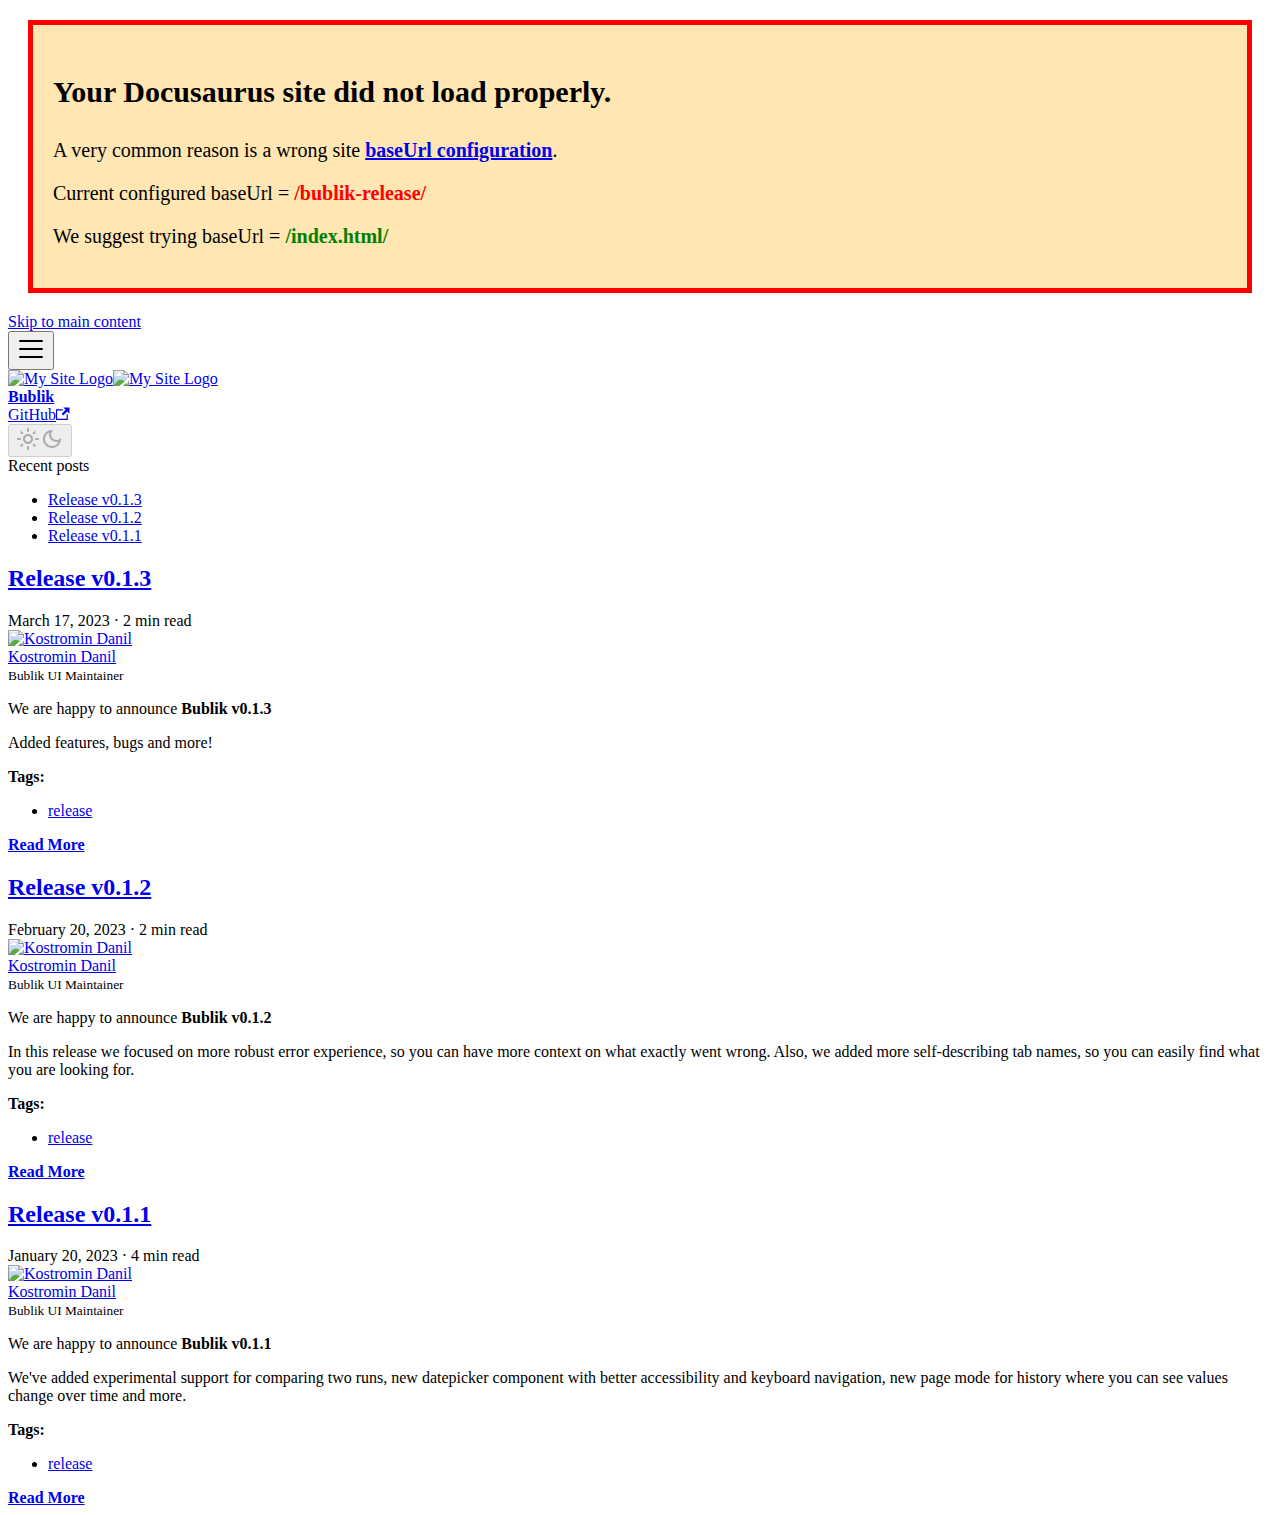
==== index.html @ c05ab2f3 "deploy: 89fc7cba2ff64f4f3b55f089aeda59a3c30a06b4" ====
<!doctype html>
<html lang="en" dir="ltr" class="blog-wrapper blog-list-page plugin-blog plugin-id-default">
<head>
<meta charset="UTF-8">
<meta name="generator" content="Docusaurus v2.2.0">
<title data-rh="true">Bublik Blog | Bublik</title><meta data-rh="true" name="viewport" content="width=device-width,initial-scale=1"><meta data-rh="true" name="twitter:card" content="summary_large_image"><meta data-rh="true" property="og:url" content="https://oktetlabs.github.io/bublik-release/"><meta data-rh="true" name="docusaurus_locale" content="en"><meta data-rh="true" name="docsearch:language" content="en"><meta data-rh="true" property="og:title" content="Bublik Blog | Bublik"><meta data-rh="true" name="description" content="The personal blog of Bublik"><meta data-rh="true" property="og:description" content="The personal blog of Bublik"><meta data-rh="true" name="docusaurus_tag" content="blog_posts_list"><meta data-rh="true" name="docsearch:docusaurus_tag" content="blog_posts_list"><link data-rh="true" rel="icon" href="/bublik-release/img/favicon.ico"><link data-rh="true" rel="canonical" href="https://oktetlabs.github.io/bublik-release/"><link data-rh="true" rel="alternate" href="https://oktetlabs.github.io/bublik-release/" hreflang="en"><link data-rh="true" rel="alternate" href="https://oktetlabs.github.io/bublik-release/" hreflang="x-default"><script data-rh="true">function maybeInsertBanner(){window.__DOCUSAURUS_INSERT_BASEURL_BANNER&&insertBanner()}function insertBanner(){var n=document.getElementById("docusaurus-base-url-issue-banner-container");if(n){n.innerHTML='\n<div id="docusaurus-base-url-issue-banner" style="border: thick solid red; background-color: rgb(255, 230, 179); margin: 20px; padding: 20px; font-size: 20px;">\n   <p style="font-weight: bold; font-size: 30px;">Your Docusaurus site did not load properly.</p>\n   <p>A very common reason is a wrong site <a href="https://docusaurus.io/docs/docusaurus.config.js/#baseurl" style="font-weight: bold;">baseUrl configuration</a>.</p>\n   <p>Current configured baseUrl = <span style="font-weight: bold; color: red;">/bublik-release/</span> </p>\n   <p>We suggest trying baseUrl = <span id="docusaurus-base-url-issue-banner-suggestion-container" style="font-weight: bold; color: green;"></span></p>\n</div>\n';var e=document.getElementById("docusaurus-base-url-issue-banner-suggestion-container"),s=window.location.pathname,r="/"===s.substr(-1)?s:s+"/";e.innerHTML=r}}window.__DOCUSAURUS_INSERT_BASEURL_BANNER=!0,document.addEventListener("DOMContentLoaded",maybeInsertBanner)</script><link rel="alternate" type="application/rss+xml" href="/bublik-release/rss.xml" title="Bublik RSS Feed">
<link rel="alternate" type="application/atom+xml" href="/bublik-release/atom.xml" title="Bublik Atom Feed"><link rel="stylesheet" href="/bublik-release/assets/css/styles.103f092e.css">
<link rel="preload" href="/bublik-release/assets/js/runtime~main.8ee31a34.js" as="script">
<link rel="preload" href="/bublik-release/assets/js/main.adb80d6c.js" as="script">
</head>
<body class="navigation-with-keyboard">
<script>!function(){function t(t){document.documentElement.setAttribute("data-theme",t)}var e=function(){var t=null;try{t=localStorage.getItem("theme")}catch(t){}return t}();t(null!==e?e:"light")}()</script><div id="__docusaurus">
<div id="docusaurus-base-url-issue-banner-container"></div><div role="region" aria-label="Skip to main content"><a class="skipToContent__EBl" href="#docusaurus_skipToContent_fallback">Skip to main content</a></div><nav class="navbar navbar--fixed-top"><div class="navbar__inner"><div class="navbar__items"><button aria-label="Toggle navigation bar" aria-expanded="false" class="navbar__toggle clean-btn" type="button"><svg width="30" height="30" viewBox="0 0 30 30" aria-hidden="true"><path stroke="currentColor" stroke-linecap="round" stroke-miterlimit="10" stroke-width="2" d="M4 7h22M4 15h22M4 23h22"></path></svg></button><a class="navbar__brand" href="/bublik-release/"><div class="navbar__logo"><img src="/bublik-release/img/logo.svg" alt="My Site Logo" class="themedImage_Ma8U themedImage--light_bRiH"><img src="/bublik-release/img/logo.svg" alt="My Site Logo" class="themedImage_Ma8U themedImage--dark_FGN8"></div><b class="navbar__title text--truncate">Bublik</b></a></div><div class="navbar__items navbar__items--right"><a href="https://github.com/oktetlabs/bublik-release" target="_blank" rel="noopener noreferrer" class="navbar__item navbar__link">GitHub<svg width="13.5" height="13.5" aria-hidden="true" viewBox="0 0 24 24" class="iconExternalLink_E2lt"><path fill="currentColor" d="M21 13v10h-21v-19h12v2h-10v15h17v-8h2zm3-12h-10.988l4.035 4-6.977 7.07 2.828 2.828 6.977-7.07 4.125 4.172v-11z"></path></svg></a><div class="toggle_aJXW colorModeToggle_jjVx"><button class="clean-btn toggleButton_GOfG toggleButtonDisabled_hrwL" type="button" disabled="" title="Switch between dark and light mode (currently light mode)" aria-label="Switch between dark and light mode (currently light mode)" aria-live="polite"><svg viewBox="0 0 24 24" width="24" height="24" class="lightToggleIcon_XjdL"><path fill="currentColor" d="M12,9c1.65,0,3,1.35,3,3s-1.35,3-3,3s-3-1.35-3-3S10.35,9,12,9 M12,7c-2.76,0-5,2.24-5,5s2.24,5,5,5s5-2.24,5-5 S14.76,7,12,7L12,7z M2,13l2,0c0.55,0,1-0.45,1-1s-0.45-1-1-1l-2,0c-0.55,0-1,0.45-1,1S1.45,13,2,13z M20,13l2,0c0.55,0,1-0.45,1-1 s-0.45-1-1-1l-2,0c-0.55,0-1,0.45-1,1S19.45,13,20,13z M11,2v2c0,0.55,0.45,1,1,1s1-0.45,1-1V2c0-0.55-0.45-1-1-1S11,1.45,11,2z M11,20v2c0,0.55,0.45,1,1,1s1-0.45,1-1v-2c0-0.55-0.45-1-1-1C11.45,19,11,19.45,11,20z M5.99,4.58c-0.39-0.39-1.03-0.39-1.41,0 c-0.39,0.39-0.39,1.03,0,1.41l1.06,1.06c0.39,0.39,1.03,0.39,1.41,0s0.39-1.03,0-1.41L5.99,4.58z M18.36,16.95 c-0.39-0.39-1.03-0.39-1.41,0c-0.39,0.39-0.39,1.03,0,1.41l1.06,1.06c0.39,0.39,1.03,0.39,1.41,0c0.39-0.39,0.39-1.03,0-1.41 L18.36,16.95z M19.42,5.99c0.39-0.39,0.39-1.03,0-1.41c-0.39-0.39-1.03-0.39-1.41,0l-1.06,1.06c-0.39,0.39-0.39,1.03,0,1.41 s1.03,0.39,1.41,0L19.42,5.99z M7.05,18.36c0.39-0.39,0.39-1.03,0-1.41c-0.39-0.39-1.03-0.39-1.41,0l-1.06,1.06 c-0.39,0.39-0.39,1.03,0,1.41s1.03,0.39,1.41,0L7.05,18.36z"></path></svg><svg viewBox="0 0 24 24" width="24" height="24" class="darkToggleIcon_dbHk"><path fill="currentColor" d="M9.37,5.51C9.19,6.15,9.1,6.82,9.1,7.5c0,4.08,3.32,7.4,7.4,7.4c0.68,0,1.35-0.09,1.99-0.27C17.45,17.19,14.93,19,12,19 c-3.86,0-7-3.14-7-7C5,9.07,6.81,6.55,9.37,5.51z M12,3c-4.97,0-9,4.03-9,9s4.03,9,9,9s9-4.03,9-9c0-0.46-0.04-0.92-0.1-1.36 c-0.98,1.37-2.58,2.26-4.4,2.26c-2.98,0-5.4-2.42-5.4-5.4c0-1.81,0.89-3.42,2.26-4.4C12.92,3.04,12.46,3,12,3L12,3z"></path></svg></button></div><div class="searchBox_iFVH"></div></div></div><div role="presentation" class="navbar-sidebar__backdrop"></div></nav><div id="docusaurus_skipToContent_fallback" class="main-wrapper mainWrapper_gmiV"><div class="container margin-vert--lg"><div class="row"><aside class="col col--3"><nav class="sidebar_JwN5 thin-scrollbar" aria-label="Blog recent posts navigation"><div class="sidebarItemTitle_J0Oq margin-bottom--md">Recent posts</div><ul class="sidebarItemList_xZD3 clean-list"><li class="sidebarItem_nkfF"><a class="sidebarItemLink_FDAB" href="/bublik-release/release-v0.1.3">Release v0.1.3</a></li><li class="sidebarItem_nkfF"><a class="sidebarItemLink_FDAB" href="/bublik-release/release-v0.1.2">Release v0.1.2</a></li><li class="sidebarItem_nkfF"><a class="sidebarItemLink_FDAB" href="/bublik-release/release-v0.1.1">Release v0.1.1</a></li></ul></nav></aside><main class="col col--7" itemscope="" itemtype="http://schema.org/Blog"><article class="margin-bottom--xl" itemprop="blogPost" itemscope="" itemtype="http://schema.org/BlogPosting"><header><h2 class="title_mBgL" itemprop="headline"><a itemprop="url" href="/bublik-release/release-v0.1.3">Release v0.1.3</a></h2><div class="container_hz_z margin-vert--md"><time datetime="2023-03-17T00:00:00.000Z" itemprop="datePublished">March 17, 2023</time> · <!-- -->2 min read</div><div class="margin-top--md margin-bottom--sm row"><div class="col col--6 authorCol_uuk1"><div class="avatar margin-bottom--sm"><a href="https://github.com/ol-limonikas" target="_blank" rel="noopener noreferrer" class="avatar__photo-link"><img class="avatar__photo" src="https://github.com/ol-limonikas.png" alt="Kostromin Danil"></a><div class="avatar__intro" itemprop="author" itemscope="" itemtype="https://schema.org/Person"><div class="avatar__name"><a href="https://github.com/ol-limonikas" target="_blank" rel="noopener noreferrer" itemprop="url"><span itemprop="name">Kostromin Danil</span></a></div><small class="avatar__subtitle" itemprop="description">Bublik UI Maintainer</small></div></div></div></div></header><div class="markdown" itemprop="articleBody"><p>We are happy to announce <strong>Bublik v0.1.3</strong></p><p>Added features, bugs and more!</p></div><footer class="row docusaurus-mt-lg"><div class="col col--9"><b>Tags:</b><ul class="tags_zFUd padding--none margin-left--sm"><li class="tag_G89Y"><a class="tag_uJPw tagRegular_Wsjd" href="/bublik-release/tags/release">release</a></li></ul></div><div class="col text--right col--3"><a aria-label="Read more about Release v0.1.3" href="/bublik-release/release-v0.1.3"><b>Read More</b></a></div></footer></article><article class="margin-bottom--xl" itemprop="blogPost" itemscope="" itemtype="http://schema.org/BlogPosting"><header><h2 class="title_mBgL" itemprop="headline"><a itemprop="url" href="/bublik-release/release-v0.1.2">Release v0.1.2</a></h2><div class="container_hz_z margin-vert--md"><time datetime="2023-02-20T00:00:00.000Z" itemprop="datePublished">February 20, 2023</time> · <!-- -->2 min read</div><div class="margin-top--md margin-bottom--sm row"><div class="col col--6 authorCol_uuk1"><div class="avatar margin-bottom--sm"><a href="https://github.com/ol-limonikas" target="_blank" rel="noopener noreferrer" class="avatar__photo-link"><img class="avatar__photo" src="https://github.com/ol-limonikas.png" alt="Kostromin Danil"></a><div class="avatar__intro" itemprop="author" itemscope="" itemtype="https://schema.org/Person"><div class="avatar__name"><a href="https://github.com/ol-limonikas" target="_blank" rel="noopener noreferrer" itemprop="url"><span itemprop="name">Kostromin Danil</span></a></div><small class="avatar__subtitle" itemprop="description">Bublik UI Maintainer</small></div></div></div></div></header><div class="markdown" itemprop="articleBody"><p>We are happy to announce <strong>Bublik v0.1.2</strong></p><p>In this release we focused on more robust error experience, so you can have more context on what exactly went wrong.
Also, we added more self-describing tab names, so you can easily find what you are looking for.</p></div><footer class="row docusaurus-mt-lg"><div class="col col--9"><b>Tags:</b><ul class="tags_zFUd padding--none margin-left--sm"><li class="tag_G89Y"><a class="tag_uJPw tagRegular_Wsjd" href="/bublik-release/tags/release">release</a></li></ul></div><div class="col text--right col--3"><a aria-label="Read more about Release v0.1.2" href="/bublik-release/release-v0.1.2"><b>Read More</b></a></div></footer></article><article class="margin-bottom--xl" itemprop="blogPost" itemscope="" itemtype="http://schema.org/BlogPosting"><header><h2 class="title_mBgL" itemprop="headline"><a itemprop="url" href="/bublik-release/release-v0.1.1">Release v0.1.1</a></h2><div class="container_hz_z margin-vert--md"><time datetime="2023-01-20T00:00:00.000Z" itemprop="datePublished">January 20, 2023</time> · <!-- -->4 min read</div><div class="margin-top--md margin-bottom--sm row"><div class="col col--6 authorCol_uuk1"><div class="avatar margin-bottom--sm"><a href="https://github.com/ol-limonikas" target="_blank" rel="noopener noreferrer" class="avatar__photo-link"><img class="avatar__photo" src="https://github.com/ol-limonikas.png" alt="Kostromin Danil"></a><div class="avatar__intro" itemprop="author" itemscope="" itemtype="https://schema.org/Person"><div class="avatar__name"><a href="https://github.com/ol-limonikas" target="_blank" rel="noopener noreferrer" itemprop="url"><span itemprop="name">Kostromin Danil</span></a></div><small class="avatar__subtitle" itemprop="description">Bublik UI Maintainer</small></div></div></div></div></header><div class="markdown" itemprop="articleBody"><p>We are happy to announce <strong>Bublik v0.1.1</strong></p><p>We&#x27;ve added experimental support for comparing two runs, new datepicker component with better accessibility and keyboard navigation, new page mode for history where you can see values change over time and more.</p></div><footer class="row docusaurus-mt-lg"><div class="col col--9"><b>Tags:</b><ul class="tags_zFUd padding--none margin-left--sm"><li class="tag_G89Y"><a class="tag_uJPw tagRegular_Wsjd" href="/bublik-release/tags/release">release</a></li></ul></div><div class="col text--right col--3"><a aria-label="Read more about Release v0.1.1" href="/bublik-release/release-v0.1.1"><b>Read More</b></a></div></footer></article><nav class="pagination-nav" aria-label="Blog list page navigation"></nav></main></div></div></div></div>
<script src="/bublik-release/assets/js/runtime~main.8ee31a34.js"></script>
<script src="/bublik-release/assets/js/main.adb80d6c.js"></script>
</body>
</html>
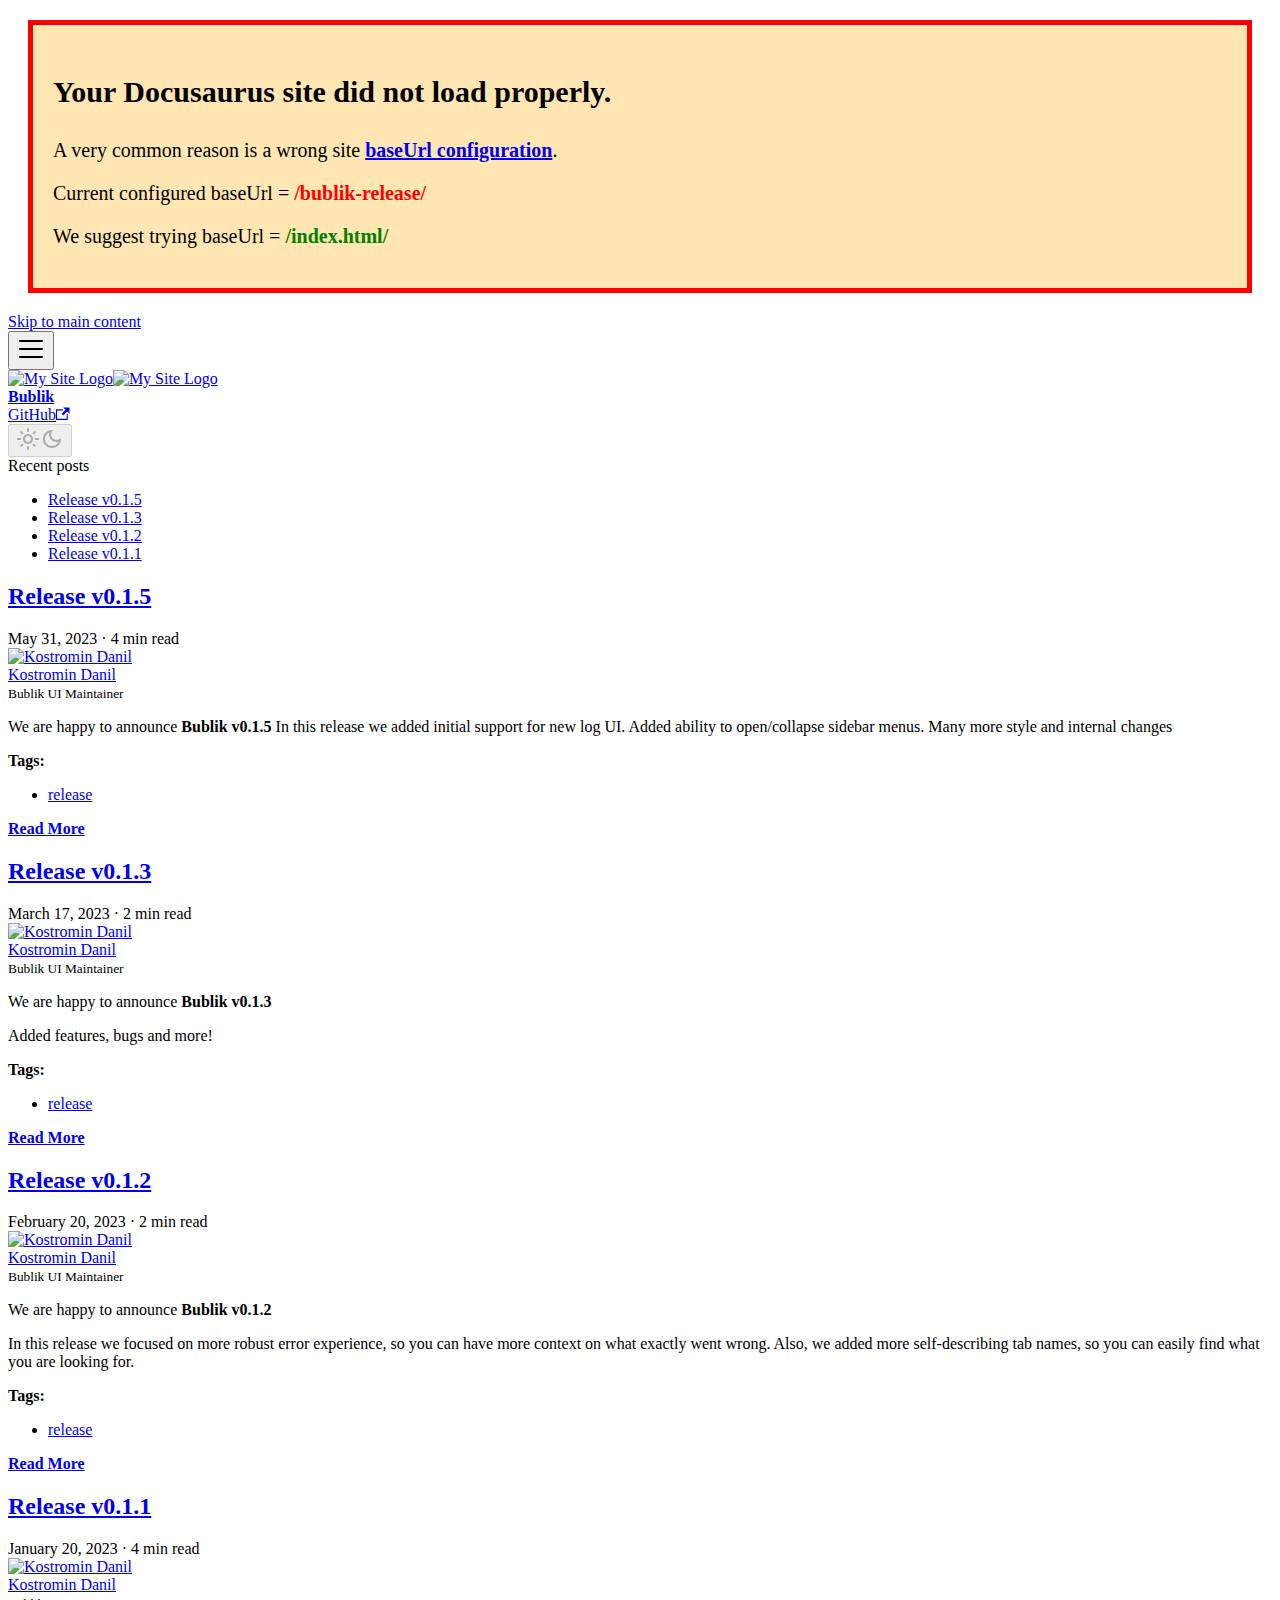
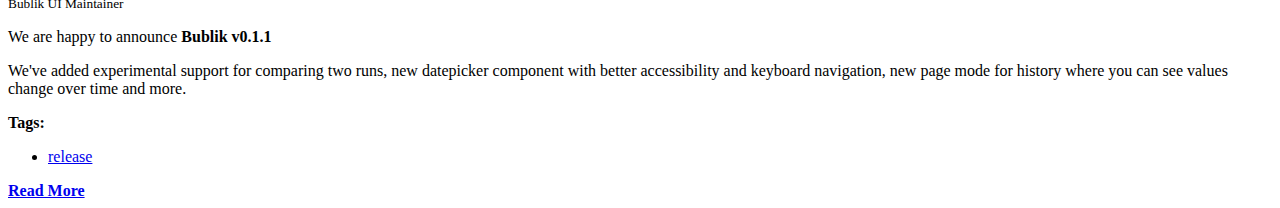
==== commit 9a030272: "deploy: f49ee390030b6a9580bdbd3128b84ce04ac450c2" ====
--- a/index.html
+++ b/index.html
@@ -5,14 +5,16 @@
 <meta name="generator" content="Docusaurus v2.2.0">
 <title data-rh="true">Bublik Blog | Bublik</title><meta data-rh="true" name="viewport" content="width=device-width,initial-scale=1"><meta data-rh="true" name="twitter:card" content="summary_large_image"><meta data-rh="true" property="og:url" content="https://oktetlabs.github.io/bublik-release/"><meta data-rh="true" name="docusaurus_locale" content="en"><meta data-rh="true" name="docsearch:language" content="en"><meta data-rh="true" property="og:title" content="Bublik Blog | Bublik"><meta data-rh="true" name="description" content="The personal blog of Bublik"><meta data-rh="true" property="og:description" content="The personal blog of Bublik"><meta data-rh="true" name="docusaurus_tag" content="blog_posts_list"><meta data-rh="true" name="docsearch:docusaurus_tag" content="blog_posts_list"><link data-rh="true" rel="icon" href="/bublik-release/img/favicon.ico"><link data-rh="true" rel="canonical" href="https://oktetlabs.github.io/bublik-release/"><link data-rh="true" rel="alternate" href="https://oktetlabs.github.io/bublik-release/" hreflang="en"><link data-rh="true" rel="alternate" href="https://oktetlabs.github.io/bublik-release/" hreflang="x-default"><script data-rh="true">function maybeInsertBanner(){window.__DOCUSAURUS_INSERT_BASEURL_BANNER&&insertBanner()}function insertBanner(){var n=document.getElementById("docusaurus-base-url-issue-banner-container");if(n){n.innerHTML='\n<div id="docusaurus-base-url-issue-banner" style="border: thick solid red; background-color: rgb(255, 230, 179); margin: 20px; padding: 20px; font-size: 20px;">\n   <p style="font-weight: bold; font-size: 30px;">Your Docusaurus site did not load properly.</p>\n   <p>A very common reason is a wrong site <a href="https://docusaurus.io/docs/docusaurus.config.js/#baseurl" style="font-weight: bold;">baseUrl configuration</a>.</p>\n   <p>Current configured baseUrl = <span style="font-weight: bold; color: red;">/bublik-release/</span> </p>\n   <p>We suggest trying baseUrl = <span id="docusaurus-base-url-issue-banner-suggestion-container" style="font-weight: bold; color: green;"></span></p>\n</div>\n';var e=document.getElementById("docusaurus-base-url-issue-banner-suggestion-container"),s=window.location.pathname,r="/"===s.substr(-1)?s:s+"/";e.innerHTML=r}}window.__DOCUSAURUS_INSERT_BASEURL_BANNER=!0,document.addEventListener("DOMContentLoaded",maybeInsertBanner)</script><link rel="alternate" type="application/rss+xml" href="/bublik-release/rss.xml" title="Bublik RSS Feed">
 <link rel="alternate" type="application/atom+xml" href="/bublik-release/atom.xml" title="Bublik Atom Feed"><link rel="stylesheet" href="/bublik-release/assets/css/styles.103f092e.css">
-<link rel="preload" href="/bublik-release/assets/js/runtime~main.8ee31a34.js" as="script">
-<link rel="preload" href="/bublik-release/assets/js/main.adb80d6c.js" as="script">
+<link rel="preload" href="/bublik-release/assets/js/runtime~main.ddd4f720.js" as="script">
+<link rel="preload" href="/bublik-release/assets/js/main.7df512e4.js" as="script">
 </head>
 <body class="navigation-with-keyboard">
 <script>!function(){function t(t){document.documentElement.setAttribute("data-theme",t)}var e=function(){var t=null;try{t=localStorage.getItem("theme")}catch(t){}return t}();t(null!==e?e:"light")}()</script><div id="__docusaurus">
-<div id="docusaurus-base-url-issue-banner-container"></div><div role="region" aria-label="Skip to main content"><a class="skipToContent__EBl" href="#docusaurus_skipToContent_fallback">Skip to main content</a></div><nav class="navbar navbar--fixed-top"><div class="navbar__inner"><div class="navbar__items"><button aria-label="Toggle navigation bar" aria-expanded="false" class="navbar__toggle clean-btn" type="button"><svg width="30" height="30" viewBox="0 0 30 30" aria-hidden="true"><path stroke="currentColor" stroke-linecap="round" stroke-miterlimit="10" stroke-width="2" d="M4 7h22M4 15h22M4 23h22"></path></svg></button><a class="navbar__brand" href="/bublik-release/"><div class="navbar__logo"><img src="/bublik-release/img/logo.svg" alt="My Site Logo" class="themedImage_Ma8U themedImage--light_bRiH"><img src="/bublik-release/img/logo.svg" alt="My Site Logo" class="themedImage_Ma8U themedImage--dark_FGN8"></div><b class="navbar__title text--truncate">Bublik</b></a></div><div class="navbar__items navbar__items--right"><a href="https://github.com/oktetlabs/bublik-release" target="_blank" rel="noopener noreferrer" class="navbar__item navbar__link">GitHub<svg width="13.5" height="13.5" aria-hidden="true" viewBox="0 0 24 24" class="iconExternalLink_E2lt"><path fill="currentColor" d="M21 13v10h-21v-19h12v2h-10v15h17v-8h2zm3-12h-10.988l4.035 4-6.977 7.07 2.828 2.828 6.977-7.07 4.125 4.172v-11z"></path></svg></a><div class="toggle_aJXW colorModeToggle_jjVx"><button class="clean-btn toggleButton_GOfG toggleButtonDisabled_hrwL" type="button" disabled="" title="Switch between dark and light mode (currently light mode)" aria-label="Switch between dark and light mode (currently light mode)" aria-live="polite"><svg viewBox="0 0 24 24" width="24" height="24" class="lightToggleIcon_XjdL"><path fill="currentColor" d="M12,9c1.65,0,3,1.35,3,3s-1.35,3-3,3s-3-1.35-3-3S10.35,9,12,9 M12,7c-2.76,0-5,2.24-5,5s2.24,5,5,5s5-2.24,5-5 S14.76,7,12,7L12,7z M2,13l2,0c0.55,0,1-0.45,1-1s-0.45-1-1-1l-2,0c-0.55,0-1,0.45-1,1S1.45,13,2,13z M20,13l2,0c0.55,0,1-0.45,1-1 s-0.45-1-1-1l-2,0c-0.55,0-1,0.45-1,1S19.45,13,20,13z M11,2v2c0,0.55,0.45,1,1,1s1-0.45,1-1V2c0-0.55-0.45-1-1-1S11,1.45,11,2z M11,20v2c0,0.55,0.45,1,1,1s1-0.45,1-1v-2c0-0.55-0.45-1-1-1C11.45,19,11,19.45,11,20z M5.99,4.58c-0.39-0.39-1.03-0.39-1.41,0 c-0.39,0.39-0.39,1.03,0,1.41l1.06,1.06c0.39,0.39,1.03,0.39,1.41,0s0.39-1.03,0-1.41L5.99,4.58z M18.36,16.95 c-0.39-0.39-1.03-0.39-1.41,0c-0.39,0.39-0.39,1.03,0,1.41l1.06,1.06c0.39,0.39,1.03,0.39,1.41,0c0.39-0.39,0.39-1.03,0-1.41 L18.36,16.95z M19.42,5.99c0.39-0.39,0.39-1.03,0-1.41c-0.39-0.39-1.03-0.39-1.41,0l-1.06,1.06c-0.39,0.39-0.39,1.03,0,1.41 s1.03,0.39,1.41,0L19.42,5.99z M7.05,18.36c0.39-0.39,0.39-1.03,0-1.41c-0.39-0.39-1.03-0.39-1.41,0l-1.06,1.06 c-0.39,0.39-0.39,1.03,0,1.41s1.03,0.39,1.41,0L7.05,18.36z"></path></svg><svg viewBox="0 0 24 24" width="24" height="24" class="darkToggleIcon_dbHk"><path fill="currentColor" d="M9.37,5.51C9.19,6.15,9.1,6.82,9.1,7.5c0,4.08,3.32,7.4,7.4,7.4c0.68,0,1.35-0.09,1.99-0.27C17.45,17.19,14.93,19,12,19 c-3.86,0-7-3.14-7-7C5,9.07,6.81,6.55,9.37,5.51z M12,3c-4.97,0-9,4.03-9,9s4.03,9,9,9s9-4.03,9-9c0-0.46-0.04-0.92-0.1-1.36 c-0.98,1.37-2.58,2.26-4.4,2.26c-2.98,0-5.4-2.42-5.4-5.4c0-1.81,0.89-3.42,2.26-4.4C12.92,3.04,12.46,3,12,3L12,3z"></path></svg></button></div><div class="searchBox_iFVH"></div></div></div><div role="presentation" class="navbar-sidebar__backdrop"></div></nav><div id="docusaurus_skipToContent_fallback" class="main-wrapper mainWrapper_gmiV"><div class="container margin-vert--lg"><div class="row"><aside class="col col--3"><nav class="sidebar_JwN5 thin-scrollbar" aria-label="Blog recent posts navigation"><div class="sidebarItemTitle_J0Oq margin-bottom--md">Recent posts</div><ul class="sidebarItemList_xZD3 clean-list"><li class="sidebarItem_nkfF"><a class="sidebarItemLink_FDAB" href="/bublik-release/release-v0.1.3">Release v0.1.3</a></li><li class="sidebarItem_nkfF"><a class="sidebarItemLink_FDAB" href="/bublik-release/release-v0.1.2">Release v0.1.2</a></li><li class="sidebarItem_nkfF"><a class="sidebarItemLink_FDAB" href="/bublik-release/release-v0.1.1">Release v0.1.1</a></li></ul></nav></aside><main class="col col--7" itemscope="" itemtype="http://schema.org/Blog"><article class="margin-bottom--xl" itemprop="blogPost" itemscope="" itemtype="http://schema.org/BlogPosting"><header><h2 class="title_mBgL" itemprop="headline"><a itemprop="url" href="/bublik-release/release-v0.1.3">Release v0.1.3</a></h2><div class="container_hz_z margin-vert--md"><time datetime="2023-03-17T00:00:00.000Z" itemprop="datePublished">March 17, 2023</time> · <!-- -->2 min read</div><div class="margin-top--md margin-bottom--sm row"><div class="col col--6 authorCol_uuk1"><div class="avatar margin-bottom--sm"><a href="https://github.com/ol-limonikas" target="_blank" rel="noopener noreferrer" class="avatar__photo-link"><img class="avatar__photo" src="https://github.com/ol-limonikas.png" alt="Kostromin Danil"></a><div class="avatar__intro" itemprop="author" itemscope="" itemtype="https://schema.org/Person"><div class="avatar__name"><a href="https://github.com/ol-limonikas" target="_blank" rel="noopener noreferrer" itemprop="url"><span itemprop="name">Kostromin Danil</span></a></div><small class="avatar__subtitle" itemprop="description">Bublik UI Maintainer</small></div></div></div></div></header><div class="markdown" itemprop="articleBody"><p>We are happy to announce <strong>Bublik v0.1.3</strong></p><p>Added features, bugs and more!</p></div><footer class="row docusaurus-mt-lg"><div class="col col--9"><b>Tags:</b><ul class="tags_zFUd padding--none margin-left--sm"><li class="tag_G89Y"><a class="tag_uJPw tagRegular_Wsjd" href="/bublik-release/tags/release">release</a></li></ul></div><div class="col text--right col--3"><a aria-label="Read more about Release v0.1.3" href="/bublik-release/release-v0.1.3"><b>Read More</b></a></div></footer></article><article class="margin-bottom--xl" itemprop="blogPost" itemscope="" itemtype="http://schema.org/BlogPosting"><header><h2 class="title_mBgL" itemprop="headline"><a itemprop="url" href="/bublik-release/release-v0.1.2">Release v0.1.2</a></h2><div class="container_hz_z margin-vert--md"><time datetime="2023-02-20T00:00:00.000Z" itemprop="datePublished">February 20, 2023</time> · <!-- -->2 min read</div><div class="margin-top--md margin-bottom--sm row"><div class="col col--6 authorCol_uuk1"><div class="avatar margin-bottom--sm"><a href="https://github.com/ol-limonikas" target="_blank" rel="noopener noreferrer" class="avatar__photo-link"><img class="avatar__photo" src="https://github.com/ol-limonikas.png" alt="Kostromin Danil"></a><div class="avatar__intro" itemprop="author" itemscope="" itemtype="https://schema.org/Person"><div class="avatar__name"><a href="https://github.com/ol-limonikas" target="_blank" rel="noopener noreferrer" itemprop="url"><span itemprop="name">Kostromin Danil</span></a></div><small class="avatar__subtitle" itemprop="description">Bublik UI Maintainer</small></div></div></div></div></header><div class="markdown" itemprop="articleBody"><p>We are happy to announce <strong>Bublik v0.1.2</strong></p><p>In this release we focused on more robust error experience, so you can have more context on what exactly went wrong.
+<div id="docusaurus-base-url-issue-banner-container"></div><div role="region" aria-label="Skip to main content"><a class="skipToContent__EBl" href="#docusaurus_skipToContent_fallback">Skip to main content</a></div><nav class="navbar navbar--fixed-top"><div class="navbar__inner"><div class="navbar__items"><button aria-label="Toggle navigation bar" aria-expanded="false" class="navbar__toggle clean-btn" type="button"><svg width="30" height="30" viewBox="0 0 30 30" aria-hidden="true"><path stroke="currentColor" stroke-linecap="round" stroke-miterlimit="10" stroke-width="2" d="M4 7h22M4 15h22M4 23h22"></path></svg></button><a class="navbar__brand" href="/bublik-release/"><div class="navbar__logo"><img src="/bublik-release/img/logo.svg" alt="My Site Logo" class="themedImage_Ma8U themedImage--light_bRiH"><img src="/bublik-release/img/logo.svg" alt="My Site Logo" class="themedImage_Ma8U themedImage--dark_FGN8"></div><b class="navbar__title text--truncate">Bublik</b></a></div><div class="navbar__items navbar__items--right"><a href="https://github.com/oktetlabs/bublik-release" target="_blank" rel="noopener noreferrer" class="navbar__item navbar__link">GitHub<svg width="13.5" height="13.5" aria-hidden="true" viewBox="0 0 24 24" class="iconExternalLink_E2lt"><path fill="currentColor" d="M21 13v10h-21v-19h12v2h-10v15h17v-8h2zm3-12h-10.988l4.035 4-6.977 7.07 2.828 2.828 6.977-7.07 4.125 4.172v-11z"></path></svg></a><div class="toggle_aJXW colorModeToggle_jjVx"><button class="clean-btn toggleButton_GOfG toggleButtonDisabled_hrwL" type="button" disabled="" title="Switch between dark and light mode (currently light mode)" aria-label="Switch between dark and light mode (currently light mode)" aria-live="polite"><svg viewBox="0 0 24 24" width="24" height="24" class="lightToggleIcon_XjdL"><path fill="currentColor" d="M12,9c1.65,0,3,1.35,3,3s-1.35,3-3,3s-3-1.35-3-3S10.35,9,12,9 M12,7c-2.76,0-5,2.24-5,5s2.24,5,5,5s5-2.24,5-5 S14.76,7,12,7L12,7z M2,13l2,0c0.55,0,1-0.45,1-1s-0.45-1-1-1l-2,0c-0.55,0-1,0.45-1,1S1.45,13,2,13z M20,13l2,0c0.55,0,1-0.45,1-1 s-0.45-1-1-1l-2,0c-0.55,0-1,0.45-1,1S19.45,13,20,13z M11,2v2c0,0.55,0.45,1,1,1s1-0.45,1-1V2c0-0.55-0.45-1-1-1S11,1.45,11,2z M11,20v2c0,0.55,0.45,1,1,1s1-0.45,1-1v-2c0-0.55-0.45-1-1-1C11.45,19,11,19.45,11,20z M5.99,4.58c-0.39-0.39-1.03-0.39-1.41,0 c-0.39,0.39-0.39,1.03,0,1.41l1.06,1.06c0.39,0.39,1.03,0.39,1.41,0s0.39-1.03,0-1.41L5.99,4.58z M18.36,16.95 c-0.39-0.39-1.03-0.39-1.41,0c-0.39,0.39-0.39,1.03,0,1.41l1.06,1.06c0.39,0.39,1.03,0.39,1.41,0c0.39-0.39,0.39-1.03,0-1.41 L18.36,16.95z M19.42,5.99c0.39-0.39,0.39-1.03,0-1.41c-0.39-0.39-1.03-0.39-1.41,0l-1.06,1.06c-0.39,0.39-0.39,1.03,0,1.41 s1.03,0.39,1.41,0L19.42,5.99z M7.05,18.36c0.39-0.39,0.39-1.03,0-1.41c-0.39-0.39-1.03-0.39-1.41,0l-1.06,1.06 c-0.39,0.39-0.39,1.03,0,1.41s1.03,0.39,1.41,0L7.05,18.36z"></path></svg><svg viewBox="0 0 24 24" width="24" height="24" class="darkToggleIcon_dbHk"><path fill="currentColor" d="M9.37,5.51C9.19,6.15,9.1,6.82,9.1,7.5c0,4.08,3.32,7.4,7.4,7.4c0.68,0,1.35-0.09,1.99-0.27C17.45,17.19,14.93,19,12,19 c-3.86,0-7-3.14-7-7C5,9.07,6.81,6.55,9.37,5.51z M12,3c-4.97,0-9,4.03-9,9s4.03,9,9,9s9-4.03,9-9c0-0.46-0.04-0.92-0.1-1.36 c-0.98,1.37-2.58,2.26-4.4,2.26c-2.98,0-5.4-2.42-5.4-5.4c0-1.81,0.89-3.42,2.26-4.4C12.92,3.04,12.46,3,12,3L12,3z"></path></svg></button></div><div class="searchBox_iFVH"></div></div></div><div role="presentation" class="navbar-sidebar__backdrop"></div></nav><div id="docusaurus_skipToContent_fallback" class="main-wrapper mainWrapper_gmiV"><div class="container margin-vert--lg"><div class="row"><aside class="col col--3"><nav class="sidebar_JwN5 thin-scrollbar" aria-label="Blog recent posts navigation"><div class="sidebarItemTitle_J0Oq margin-bottom--md">Recent posts</div><ul class="sidebarItemList_xZD3 clean-list"><li class="sidebarItem_nkfF"><a class="sidebarItemLink_FDAB" href="/bublik-release/release-v0.1.5">Release v0.1.5</a></li><li class="sidebarItem_nkfF"><a class="sidebarItemLink_FDAB" href="/bublik-release/release-v0.1.3">Release v0.1.3</a></li><li class="sidebarItem_nkfF"><a class="sidebarItemLink_FDAB" href="/bublik-release/release-v0.1.2">Release v0.1.2</a></li><li class="sidebarItem_nkfF"><a class="sidebarItemLink_FDAB" href="/bublik-release/release-v0.1.1">Release v0.1.1</a></li></ul></nav></aside><main class="col col--7" itemscope="" itemtype="http://schema.org/Blog"><article class="margin-bottom--xl" itemprop="blogPost" itemscope="" itemtype="http://schema.org/BlogPosting"><header><h2 class="title_mBgL" itemprop="headline"><a itemprop="url" href="/bublik-release/release-v0.1.5">Release v0.1.5</a></h2><div class="container_hz_z margin-vert--md"><time datetime="2023-05-31T00:00:00.000Z" itemprop="datePublished">May 31, 2023</time> · <!-- -->4 min read</div><div class="margin-top--md margin-bottom--sm row"><div class="col col--6 authorCol_uuk1"><div class="avatar margin-bottom--sm"><a href="https://github.com/ol-limonikas" target="_blank" rel="noopener noreferrer" class="avatar__photo-link"><img class="avatar__photo" src="https://github.com/ol-limonikas.png" alt="Kostromin Danil"></a><div class="avatar__intro" itemprop="author" itemscope="" itemtype="https://schema.org/Person"><div class="avatar__name"><a href="https://github.com/ol-limonikas" target="_blank" rel="noopener noreferrer" itemprop="url"><span itemprop="name">Kostromin Danil</span></a></div><small class="avatar__subtitle" itemprop="description">Bublik UI Maintainer</small></div></div></div></div></header><div class="markdown" itemprop="articleBody"><p>We are happy to announce <strong>Bublik v0.1.5</strong>
+In this release we added initial support for new log UI. Added ability to open/collapse sidebar menus.
+Many more style and internal changes</p></div><footer class="row docusaurus-mt-lg"><div class="col col--9"><b>Tags:</b><ul class="tags_zFUd padding--none margin-left--sm"><li class="tag_G89Y"><a class="tag_uJPw tagRegular_Wsjd" href="/bublik-release/tags/release">release</a></li></ul></div><div class="col text--right col--3"><a aria-label="Read more about Release v0.1.5" href="/bublik-release/release-v0.1.5"><b>Read More</b></a></div></footer></article><article class="margin-bottom--xl" itemprop="blogPost" itemscope="" itemtype="http://schema.org/BlogPosting"><header><h2 class="title_mBgL" itemprop="headline"><a itemprop="url" href="/bublik-release/release-v0.1.3">Release v0.1.3</a></h2><div class="container_hz_z margin-vert--md"><time datetime="2023-03-17T00:00:00.000Z" itemprop="datePublished">March 17, 2023</time> · <!-- -->2 min read</div><div class="margin-top--md margin-bottom--sm row"><div class="col col--6 authorCol_uuk1"><div class="avatar margin-bottom--sm"><a href="https://github.com/ol-limonikas" target="_blank" rel="noopener noreferrer" class="avatar__photo-link"><img class="avatar__photo" src="https://github.com/ol-limonikas.png" alt="Kostromin Danil"></a><div class="avatar__intro" itemprop="author" itemscope="" itemtype="https://schema.org/Person"><div class="avatar__name"><a href="https://github.com/ol-limonikas" target="_blank" rel="noopener noreferrer" itemprop="url"><span itemprop="name">Kostromin Danil</span></a></div><small class="avatar__subtitle" itemprop="description">Bublik UI Maintainer</small></div></div></div></div></header><div class="markdown" itemprop="articleBody"><p>We are happy to announce <strong>Bublik v0.1.3</strong></p><p>Added features, bugs and more!</p></div><footer class="row docusaurus-mt-lg"><div class="col col--9"><b>Tags:</b><ul class="tags_zFUd padding--none margin-left--sm"><li class="tag_G89Y"><a class="tag_uJPw tagRegular_Wsjd" href="/bublik-release/tags/release">release</a></li></ul></div><div class="col text--right col--3"><a aria-label="Read more about Release v0.1.3" href="/bublik-release/release-v0.1.3"><b>Read More</b></a></div></footer></article><article class="margin-bottom--xl" itemprop="blogPost" itemscope="" itemtype="http://schema.org/BlogPosting"><header><h2 class="title_mBgL" itemprop="headline"><a itemprop="url" href="/bublik-release/release-v0.1.2">Release v0.1.2</a></h2><div class="container_hz_z margin-vert--md"><time datetime="2023-02-20T00:00:00.000Z" itemprop="datePublished">February 20, 2023</time> · <!-- -->2 min read</div><div class="margin-top--md margin-bottom--sm row"><div class="col col--6 authorCol_uuk1"><div class="avatar margin-bottom--sm"><a href="https://github.com/ol-limonikas" target="_blank" rel="noopener noreferrer" class="avatar__photo-link"><img class="avatar__photo" src="https://github.com/ol-limonikas.png" alt="Kostromin Danil"></a><div class="avatar__intro" itemprop="author" itemscope="" itemtype="https://schema.org/Person"><div class="avatar__name"><a href="https://github.com/ol-limonikas" target="_blank" rel="noopener noreferrer" itemprop="url"><span itemprop="name">Kostromin Danil</span></a></div><small class="avatar__subtitle" itemprop="description">Bublik UI Maintainer</small></div></div></div></div></header><div class="markdown" itemprop="articleBody"><p>We are happy to announce <strong>Bublik v0.1.2</strong></p><p>In this release we focused on more robust error experience, so you can have more context on what exactly went wrong.
 Also, we added more self-describing tab names, so you can easily find what you are looking for.</p></div><footer class="row docusaurus-mt-lg"><div class="col col--9"><b>Tags:</b><ul class="tags_zFUd padding--none margin-left--sm"><li class="tag_G89Y"><a class="tag_uJPw tagRegular_Wsjd" href="/bublik-release/tags/release">release</a></li></ul></div><div class="col text--right col--3"><a aria-label="Read more about Release v0.1.2" href="/bublik-release/release-v0.1.2"><b>Read More</b></a></div></footer></article><article class="margin-bottom--xl" itemprop="blogPost" itemscope="" itemtype="http://schema.org/BlogPosting"><header><h2 class="title_mBgL" itemprop="headline"><a itemprop="url" href="/bublik-release/release-v0.1.1">Release v0.1.1</a></h2><div class="container_hz_z margin-vert--md"><time datetime="2023-01-20T00:00:00.000Z" itemprop="datePublished">January 20, 2023</time> · <!-- -->4 min read</div><div class="margin-top--md margin-bottom--sm row"><div class="col col--6 authorCol_uuk1"><div class="avatar margin-bottom--sm"><a href="https://github.com/ol-limonikas" target="_blank" rel="noopener noreferrer" class="avatar__photo-link"><img class="avatar__photo" src="https://github.com/ol-limonikas.png" alt="Kostromin Danil"></a><div class="avatar__intro" itemprop="author" itemscope="" itemtype="https://schema.org/Person"><div class="avatar__name"><a href="https://github.com/ol-limonikas" target="_blank" rel="noopener noreferrer" itemprop="url"><span itemprop="name">Kostromin Danil</span></a></div><small class="avatar__subtitle" itemprop="description">Bublik UI Maintainer</small></div></div></div></div></header><div class="markdown" itemprop="articleBody"><p>We are happy to announce <strong>Bublik v0.1.1</strong></p><p>We&#x27;ve added experimental support for comparing two runs, new datepicker component with better accessibility and keyboard navigation, new page mode for history where you can see values change over time and more.</p></div><footer class="row docusaurus-mt-lg"><div class="col col--9"><b>Tags:</b><ul class="tags_zFUd padding--none margin-left--sm"><li class="tag_G89Y"><a class="tag_uJPw tagRegular_Wsjd" href="/bublik-release/tags/release">release</a></li></ul></div><div class="col text--right col--3"><a aria-label="Read more about Release v0.1.1" href="/bublik-release/release-v0.1.1"><b>Read More</b></a></div></footer></article><nav class="pagination-nav" aria-label="Blog list page navigation"></nav></main></div></div></div></div>
-<script src="/bublik-release/assets/js/runtime~main.8ee31a34.js"></script>
-<script src="/bublik-release/assets/js/main.adb80d6c.js"></script>
+<script src="/bublik-release/assets/js/runtime~main.ddd4f720.js"></script>
+<script src="/bublik-release/assets/js/main.7df512e4.js"></script>
 </body>
 </html>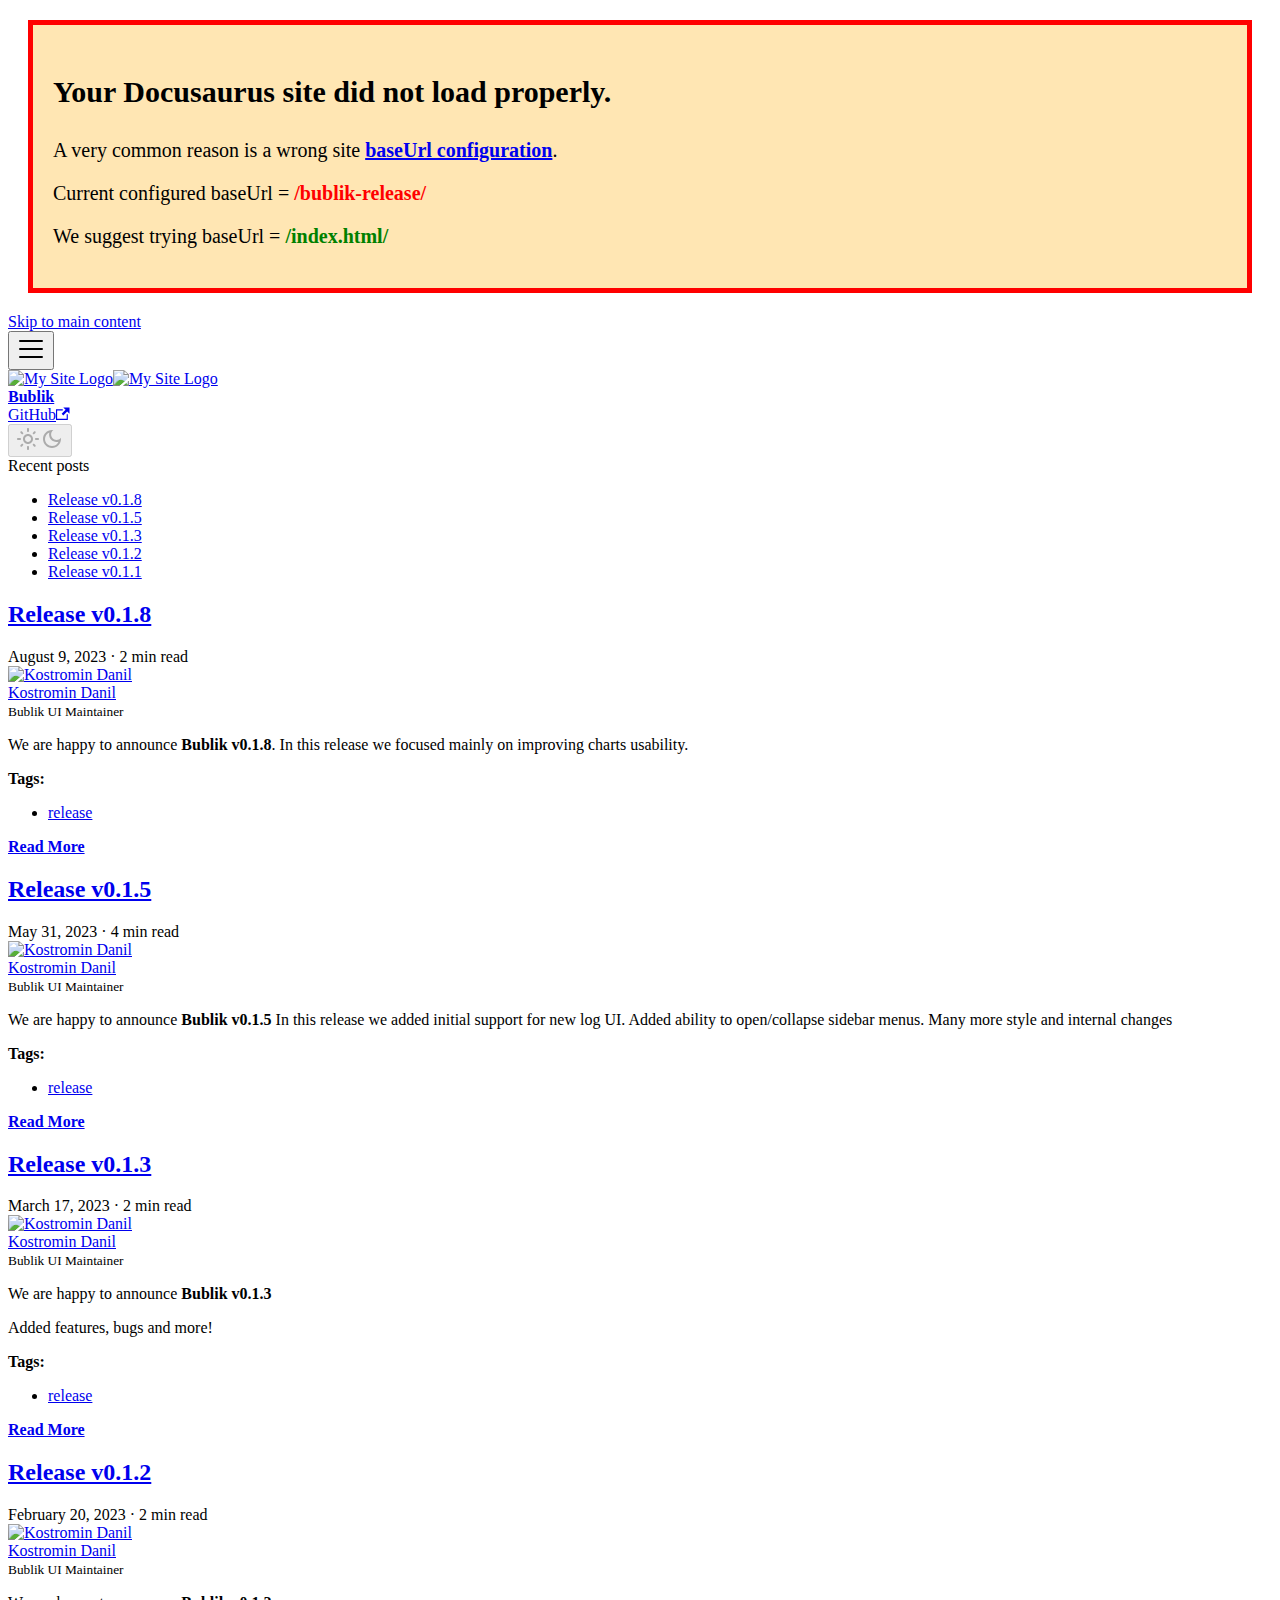
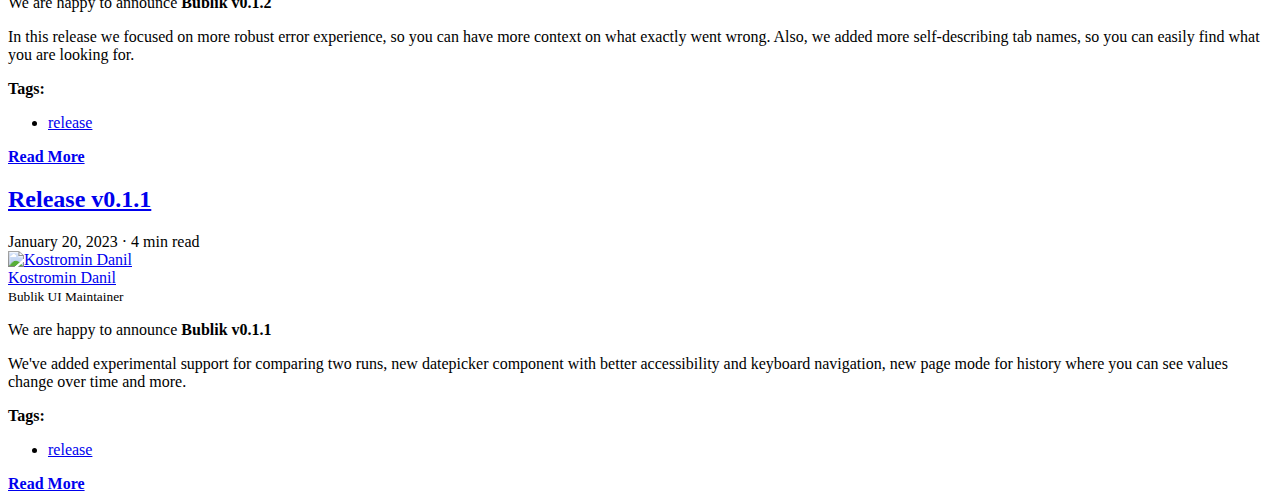
==== commit 8e6eb2f7: "deploy: 1599799cc8dd60b8679844b17104b2a638732403" ====
--- a/index.html
+++ b/index.html
@@ -2,19 +2,20 @@
 <html lang="en" dir="ltr" class="blog-wrapper blog-list-page plugin-blog plugin-id-default">
 <head>
 <meta charset="UTF-8">
-<meta name="generator" content="Docusaurus v2.2.0">
-<title data-rh="true">Bublik Blog | Bublik</title><meta data-rh="true" name="viewport" content="width=device-width,initial-scale=1"><meta data-rh="true" name="twitter:card" content="summary_large_image"><meta data-rh="true" property="og:url" content="https://oktetlabs.github.io/bublik-release/"><meta data-rh="true" name="docusaurus_locale" content="en"><meta data-rh="true" name="docsearch:language" content="en"><meta data-rh="true" property="og:title" content="Bublik Blog | Bublik"><meta data-rh="true" name="description" content="The personal blog of Bublik"><meta data-rh="true" property="og:description" content="The personal blog of Bublik"><meta data-rh="true" name="docusaurus_tag" content="blog_posts_list"><meta data-rh="true" name="docsearch:docusaurus_tag" content="blog_posts_list"><link data-rh="true" rel="icon" href="/bublik-release/img/favicon.ico"><link data-rh="true" rel="canonical" href="https://oktetlabs.github.io/bublik-release/"><link data-rh="true" rel="alternate" href="https://oktetlabs.github.io/bublik-release/" hreflang="en"><link data-rh="true" rel="alternate" href="https://oktetlabs.github.io/bublik-release/" hreflang="x-default"><script data-rh="true">function maybeInsertBanner(){window.__DOCUSAURUS_INSERT_BASEURL_BANNER&&insertBanner()}function insertBanner(){var n=document.getElementById("docusaurus-base-url-issue-banner-container");if(n){n.innerHTML='\n<div id="docusaurus-base-url-issue-banner" style="border: thick solid red; background-color: rgb(255, 230, 179); margin: 20px; padding: 20px; font-size: 20px;">\n   <p style="font-weight: bold; font-size: 30px;">Your Docusaurus site did not load properly.</p>\n   <p>A very common reason is a wrong site <a href="https://docusaurus.io/docs/docusaurus.config.js/#baseurl" style="font-weight: bold;">baseUrl configuration</a>.</p>\n   <p>Current configured baseUrl = <span style="font-weight: bold; color: red;">/bublik-release/</span> </p>\n   <p>We suggest trying baseUrl = <span id="docusaurus-base-url-issue-banner-suggestion-container" style="font-weight: bold; color: green;"></span></p>\n</div>\n';var e=document.getElementById("docusaurus-base-url-issue-banner-suggestion-container"),s=window.location.pathname,r="/"===s.substr(-1)?s:s+"/";e.innerHTML=r}}window.__DOCUSAURUS_INSERT_BASEURL_BANNER=!0,document.addEventListener("DOMContentLoaded",maybeInsertBanner)</script><link rel="alternate" type="application/rss+xml" href="/bublik-release/rss.xml" title="Bublik RSS Feed">
-<link rel="alternate" type="application/atom+xml" href="/bublik-release/atom.xml" title="Bublik Atom Feed"><link rel="stylesheet" href="/bublik-release/assets/css/styles.103f092e.css">
-<link rel="preload" href="/bublik-release/assets/js/runtime~main.ddd4f720.js" as="script">
-<link rel="preload" href="/bublik-release/assets/js/main.7df512e4.js" as="script">
+<meta name="generator" content="Docusaurus v2.4.1">
+<title data-rh="true">Bublik Blog | Bublik</title><meta data-rh="true" name="viewport" content="width=device-width,initial-scale=1"><meta data-rh="true" name="twitter:card" content="summary_large_image"><meta data-rh="true" property="og:url" content="https://oktetlabs.github.io/bublik-release/"><meta data-rh="true" name="docusaurus_locale" content="en"><meta data-rh="true" name="docsearch:language" content="en"><meta data-rh="true" property="og:title" content="Bublik Blog | Bublik"><meta data-rh="true" name="description" content="The personal blog of Bublik"><meta data-rh="true" property="og:description" content="The personal blog of Bublik"><meta data-rh="true" name="docusaurus_tag" content="blog_posts_list"><meta data-rh="true" name="docsearch:docusaurus_tag" content="blog_posts_list"><link data-rh="true" rel="icon" href="/bublik-release/img/favicon.ico"><link data-rh="true" rel="canonical" href="https://oktetlabs.github.io/bublik-release/"><link data-rh="true" rel="alternate" href="https://oktetlabs.github.io/bublik-release/" hreflang="en"><link data-rh="true" rel="alternate" href="https://oktetlabs.github.io/bublik-release/" hreflang="x-default"><script data-rh="true">function maybeInsertBanner(){window.__DOCUSAURUS_INSERT_BASEURL_BANNER&&insertBanner()}function insertBanner(){var n=document.getElementById("__docusaurus-base-url-issue-banner-container");if(n){n.innerHTML='\n<div id="__docusaurus-base-url-issue-banner" style="border: thick solid red; background-color: rgb(255, 230, 179); margin: 20px; padding: 20px; font-size: 20px;">\n   <p style="font-weight: bold; font-size: 30px;">Your Docusaurus site did not load properly.</p>\n   <p>A very common reason is a wrong site <a href="https://docusaurus.io/docs/docusaurus.config.js/#baseUrl" style="font-weight: bold;">baseUrl configuration</a>.</p>\n   <p>Current configured baseUrl = <span style="font-weight: bold; color: red;">/bublik-release/</span> </p>\n   <p>We suggest trying baseUrl = <span id="__docusaurus-base-url-issue-banner-suggestion-container" style="font-weight: bold; color: green;"></span></p>\n</div>\n';var e=document.getElementById("__docusaurus-base-url-issue-banner-suggestion-container"),s=window.location.pathname,r="/"===s.substr(-1)?s:s+"/";e.innerHTML=r}}window.__DOCUSAURUS_INSERT_BASEURL_BANNER=!0,document.addEventListener("DOMContentLoaded",maybeInsertBanner)</script><link rel="alternate" type="application/rss+xml" href="/bublik-release/rss.xml" title="Bublik RSS Feed">
+<link rel="alternate" type="application/atom+xml" href="/bublik-release/atom.xml" title="Bublik Atom Feed"><link rel="stylesheet" href="/bublik-release/assets/css/styles.0af716d9.css">
+<link rel="preload" href="/bublik-release/assets/js/runtime~main.c805a2db.js" as="script">
+<link rel="preload" href="/bublik-release/assets/js/main.8a42d3aa.js" as="script">
 </head>
 <body class="navigation-with-keyboard">
-<script>!function(){function t(t){document.documentElement.setAttribute("data-theme",t)}var e=function(){var t=null;try{t=localStorage.getItem("theme")}catch(t){}return t}();t(null!==e?e:"light")}()</script><div id="__docusaurus">
-<div id="docusaurus-base-url-issue-banner-container"></div><div role="region" aria-label="Skip to main content"><a class="skipToContent__EBl" href="#docusaurus_skipToContent_fallback">Skip to main content</a></div><nav class="navbar navbar--fixed-top"><div class="navbar__inner"><div class="navbar__items"><button aria-label="Toggle navigation bar" aria-expanded="false" class="navbar__toggle clean-btn" type="button"><svg width="30" height="30" viewBox="0 0 30 30" aria-hidden="true"><path stroke="currentColor" stroke-linecap="round" stroke-miterlimit="10" stroke-width="2" d="M4 7h22M4 15h22M4 23h22"></path></svg></button><a class="navbar__brand" href="/bublik-release/"><div class="navbar__logo"><img src="/bublik-release/img/logo.svg" alt="My Site Logo" class="themedImage_Ma8U themedImage--light_bRiH"><img src="/bublik-release/img/logo.svg" alt="My Site Logo" class="themedImage_Ma8U themedImage--dark_FGN8"></div><b class="navbar__title text--truncate">Bublik</b></a></div><div class="navbar__items navbar__items--right"><a href="https://github.com/oktetlabs/bublik-release" target="_blank" rel="noopener noreferrer" class="navbar__item navbar__link">GitHub<svg width="13.5" height="13.5" aria-hidden="true" viewBox="0 0 24 24" class="iconExternalLink_E2lt"><path fill="currentColor" d="M21 13v10h-21v-19h12v2h-10v15h17v-8h2zm3-12h-10.988l4.035 4-6.977 7.07 2.828 2.828 6.977-7.07 4.125 4.172v-11z"></path></svg></a><div class="toggle_aJXW colorModeToggle_jjVx"><button class="clean-btn toggleButton_GOfG toggleButtonDisabled_hrwL" type="button" disabled="" title="Switch between dark and light mode (currently light mode)" aria-label="Switch between dark and light mode (currently light mode)" aria-live="polite"><svg viewBox="0 0 24 24" width="24" height="24" class="lightToggleIcon_XjdL"><path fill="currentColor" d="M12,9c1.65,0,3,1.35,3,3s-1.35,3-3,3s-3-1.35-3-3S10.35,9,12,9 M12,7c-2.76,0-5,2.24-5,5s2.24,5,5,5s5-2.24,5-5 S14.76,7,12,7L12,7z M2,13l2,0c0.55,0,1-0.45,1-1s-0.45-1-1-1l-2,0c-0.55,0-1,0.45-1,1S1.45,13,2,13z M20,13l2,0c0.55,0,1-0.45,1-1 s-0.45-1-1-1l-2,0c-0.55,0-1,0.45-1,1S19.45,13,20,13z M11,2v2c0,0.55,0.45,1,1,1s1-0.45,1-1V2c0-0.55-0.45-1-1-1S11,1.45,11,2z M11,20v2c0,0.55,0.45,1,1,1s1-0.45,1-1v-2c0-0.55-0.45-1-1-1C11.45,19,11,19.45,11,20z M5.99,4.58c-0.39-0.39-1.03-0.39-1.41,0 c-0.39,0.39-0.39,1.03,0,1.41l1.06,1.06c0.39,0.39,1.03,0.39,1.41,0s0.39-1.03,0-1.41L5.99,4.58z M18.36,16.95 c-0.39-0.39-1.03-0.39-1.41,0c-0.39,0.39-0.39,1.03,0,1.41l1.06,1.06c0.39,0.39,1.03,0.39,1.41,0c0.39-0.39,0.39-1.03,0-1.41 L18.36,16.95z M19.42,5.99c0.39-0.39,0.39-1.03,0-1.41c-0.39-0.39-1.03-0.39-1.41,0l-1.06,1.06c-0.39,0.39-0.39,1.03,0,1.41 s1.03,0.39,1.41,0L19.42,5.99z M7.05,18.36c0.39-0.39,0.39-1.03,0-1.41c-0.39-0.39-1.03-0.39-1.41,0l-1.06,1.06 c-0.39,0.39-0.39,1.03,0,1.41s1.03,0.39,1.41,0L7.05,18.36z"></path></svg><svg viewBox="0 0 24 24" width="24" height="24" class="darkToggleIcon_dbHk"><path fill="currentColor" d="M9.37,5.51C9.19,6.15,9.1,6.82,9.1,7.5c0,4.08,3.32,7.4,7.4,7.4c0.68,0,1.35-0.09,1.99-0.27C17.45,17.19,14.93,19,12,19 c-3.86,0-7-3.14-7-7C5,9.07,6.81,6.55,9.37,5.51z M12,3c-4.97,0-9,4.03-9,9s4.03,9,9,9s9-4.03,9-9c0-0.46-0.04-0.92-0.1-1.36 c-0.98,1.37-2.58,2.26-4.4,2.26c-2.98,0-5.4-2.42-5.4-5.4c0-1.81,0.89-3.42,2.26-4.4C12.92,3.04,12.46,3,12,3L12,3z"></path></svg></button></div><div class="searchBox_iFVH"></div></div></div><div role="presentation" class="navbar-sidebar__backdrop"></div></nav><div id="docusaurus_skipToContent_fallback" class="main-wrapper mainWrapper_gmiV"><div class="container margin-vert--lg"><div class="row"><aside class="col col--3"><nav class="sidebar_JwN5 thin-scrollbar" aria-label="Blog recent posts navigation"><div class="sidebarItemTitle_J0Oq margin-bottom--md">Recent posts</div><ul class="sidebarItemList_xZD3 clean-list"><li class="sidebarItem_nkfF"><a class="sidebarItemLink_FDAB" href="/bublik-release/release-v0.1.5">Release v0.1.5</a></li><li class="sidebarItem_nkfF"><a class="sidebarItemLink_FDAB" href="/bublik-release/release-v0.1.3">Release v0.1.3</a></li><li class="sidebarItem_nkfF"><a class="sidebarItemLink_FDAB" href="/bublik-release/release-v0.1.2">Release v0.1.2</a></li><li class="sidebarItem_nkfF"><a class="sidebarItemLink_FDAB" href="/bublik-release/release-v0.1.1">Release v0.1.1</a></li></ul></nav></aside><main class="col col--7" itemscope="" itemtype="http://schema.org/Blog"><article class="margin-bottom--xl" itemprop="blogPost" itemscope="" itemtype="http://schema.org/BlogPosting"><header><h2 class="title_mBgL" itemprop="headline"><a itemprop="url" href="/bublik-release/release-v0.1.5">Release v0.1.5</a></h2><div class="container_hz_z margin-vert--md"><time datetime="2023-05-31T00:00:00.000Z" itemprop="datePublished">May 31, 2023</time> · <!-- -->4 min read</div><div class="margin-top--md margin-bottom--sm row"><div class="col col--6 authorCol_uuk1"><div class="avatar margin-bottom--sm"><a href="https://github.com/ol-limonikas" target="_blank" rel="noopener noreferrer" class="avatar__photo-link"><img class="avatar__photo" src="https://github.com/ol-limonikas.png" alt="Kostromin Danil"></a><div class="avatar__intro" itemprop="author" itemscope="" itemtype="https://schema.org/Person"><div class="avatar__name"><a href="https://github.com/ol-limonikas" target="_blank" rel="noopener noreferrer" itemprop="url"><span itemprop="name">Kostromin Danil</span></a></div><small class="avatar__subtitle" itemprop="description">Bublik UI Maintainer</small></div></div></div></div></header><div class="markdown" itemprop="articleBody"><p>We are happy to announce <strong>Bublik v0.1.5</strong>
+<script>!function(){function t(t){document.documentElement.setAttribute("data-theme",t)}var e=function(){var t=null;try{t=new URLSearchParams(window.location.search).get("docusaurus-theme")}catch(t){}return t}()||function(){var t=null;try{t=localStorage.getItem("theme")}catch(t){}return t}();t(null!==e?e:"light")}()</script><div id="__docusaurus">
+<div id="__docusaurus-base-url-issue-banner-container"></div><div role="region" aria-label="Skip to main content"><a class="skipToContent_wPJi" href="#__docusaurus_skipToContent_fallback">Skip to main content</a></div><nav aria-label="Main" class="navbar navbar--fixed-top"><div class="navbar__inner"><div class="navbar__items"><button aria-label="Toggle navigation bar" aria-expanded="false" class="navbar__toggle clean-btn" type="button"><svg width="30" height="30" viewBox="0 0 30 30" aria-hidden="true"><path stroke="currentColor" stroke-linecap="round" stroke-miterlimit="10" stroke-width="2" d="M4 7h22M4 15h22M4 23h22"></path></svg></button><a class="navbar__brand" href="/bublik-release/"><div class="navbar__logo"><img src="/bublik-release/img/logo.svg" alt="My Site Logo" class="themedImage_USDd themedImage--light_Yo87"><img src="/bublik-release/img/logo.svg" alt="My Site Logo" class="themedImage_USDd themedImage--dark_BY6Q"></div><b class="navbar__title text--truncate">Bublik</b></a></div><div class="navbar__items navbar__items--right"><a href="https://github.com/oktetlabs/bublik-release" target="_blank" rel="noopener noreferrer" class="navbar__item navbar__link">GitHub<svg width="13.5" height="13.5" aria-hidden="true" viewBox="0 0 24 24" class="iconExternalLink_wmBd"><path fill="currentColor" d="M21 13v10h-21v-19h12v2h-10v15h17v-8h2zm3-12h-10.988l4.035 4-6.977 7.07 2.828 2.828 6.977-7.07 4.125 4.172v-11z"></path></svg></a><div class="toggle_Ucwd colorModeToggle_5Jql"><button class="clean-btn toggleButton_NH_h toggleButtonDisabled_p2zM" type="button" disabled="" title="Switch between dark and light mode (currently light mode)" aria-label="Switch between dark and light mode (currently light mode)" aria-live="polite"><svg viewBox="0 0 24 24" width="24" height="24" class="lightToggleIcon_RRLY"><path fill="currentColor" d="M12,9c1.65,0,3,1.35,3,3s-1.35,3-3,3s-3-1.35-3-3S10.35,9,12,9 M12,7c-2.76,0-5,2.24-5,5s2.24,5,5,5s5-2.24,5-5 S14.76,7,12,7L12,7z M2,13l2,0c0.55,0,1-0.45,1-1s-0.45-1-1-1l-2,0c-0.55,0-1,0.45-1,1S1.45,13,2,13z M20,13l2,0c0.55,0,1-0.45,1-1 s-0.45-1-1-1l-2,0c-0.55,0-1,0.45-1,1S19.45,13,20,13z M11,2v2c0,0.55,0.45,1,1,1s1-0.45,1-1V2c0-0.55-0.45-1-1-1S11,1.45,11,2z M11,20v2c0,0.55,0.45,1,1,1s1-0.45,1-1v-2c0-0.55-0.45-1-1-1C11.45,19,11,19.45,11,20z M5.99,4.58c-0.39-0.39-1.03-0.39-1.41,0 c-0.39,0.39-0.39,1.03,0,1.41l1.06,1.06c0.39,0.39,1.03,0.39,1.41,0s0.39-1.03,0-1.41L5.99,4.58z M18.36,16.95 c-0.39-0.39-1.03-0.39-1.41,0c-0.39,0.39-0.39,1.03,0,1.41l1.06,1.06c0.39,0.39,1.03,0.39,1.41,0c0.39-0.39,0.39-1.03,0-1.41 L18.36,16.95z M19.42,5.99c0.39-0.39,0.39-1.03,0-1.41c-0.39-0.39-1.03-0.39-1.41,0l-1.06,1.06c-0.39,0.39-0.39,1.03,0,1.41 s1.03,0.39,1.41,0L19.42,5.99z M7.05,18.36c0.39-0.39,0.39-1.03,0-1.41c-0.39-0.39-1.03-0.39-1.41,0l-1.06,1.06 c-0.39,0.39-0.39,1.03,0,1.41s1.03,0.39,1.41,0L7.05,18.36z"></path></svg><svg viewBox="0 0 24 24" width="24" height="24" class="darkToggleIcon_fdcZ"><path fill="currentColor" d="M9.37,5.51C9.19,6.15,9.1,6.82,9.1,7.5c0,4.08,3.32,7.4,7.4,7.4c0.68,0,1.35-0.09,1.99-0.27C17.45,17.19,14.93,19,12,19 c-3.86,0-7-3.14-7-7C5,9.07,6.81,6.55,9.37,5.51z M12,3c-4.97,0-9,4.03-9,9s4.03,9,9,9s9-4.03,9-9c0-0.46-0.04-0.92-0.1-1.36 c-0.98,1.37-2.58,2.26-4.4,2.26c-2.98,0-5.4-2.42-5.4-5.4c0-1.81,0.89-3.42,2.26-4.4C12.92,3.04,12.46,3,12,3L12,3z"></path></svg></button></div><div class="searchBox_uO0i"></div></div></div><div role="presentation" class="navbar-sidebar__backdrop"></div></nav><div id="__docusaurus_skipToContent_fallback" class="main-wrapper mainWrapper_IciJ"><div class="container margin-vert--lg"><div class="row"><aside class="col col--3"><nav class="sidebar_bDPD thin-scrollbar" aria-label="Blog recent posts navigation"><div class="sidebarItemTitle_9S7K margin-bottom--md">Recent posts</div><ul class="sidebarItemList_SVlS clean-list"><li class="sidebarItem_YRnv"><a class="sidebarItemLink_JOCl" href="/bublik-release/release-v0.1.8">Release v0.1.8</a></li><li class="sidebarItem_YRnv"><a class="sidebarItemLink_JOCl" href="/bublik-release/release-v0.1.5">Release v0.1.5</a></li><li class="sidebarItem_YRnv"><a class="sidebarItemLink_JOCl" href="/bublik-release/release-v0.1.3">Release v0.1.3</a></li><li class="sidebarItem_YRnv"><a class="sidebarItemLink_JOCl" href="/bublik-release/release-v0.1.2">Release v0.1.2</a></li><li class="sidebarItem_YRnv"><a class="sidebarItemLink_JOCl" href="/bublik-release/release-v0.1.1">Release v0.1.1</a></li></ul></nav></aside><main class="col col--7" itemscope="" itemtype="http://schema.org/Blog"><article class="margin-bottom--xl" itemprop="blogPost" itemscope="" itemtype="http://schema.org/BlogPosting"><header><h2 class="title_dNmD" itemprop="headline"><a itemprop="url" href="/bublik-release/release-v0.1.8">Release v0.1.8</a></h2><div class="container_v61I margin-vert--md"><time datetime="2023-08-09T00:00:00.000Z" itemprop="datePublished">August 9, 2023</time> · <!-- -->2 min read</div><div class="margin-top--md margin-bottom--sm row"><div class="col col--6 authorCol_QwX1"><div class="avatar margin-bottom--sm"><a href="https://github.com/ol-limonikas" target="_blank" rel="noopener noreferrer" class="avatar__photo-link"><img class="avatar__photo" src="https://github.com/ol-limonikas.png" alt="Kostromin Danil"></a><div class="avatar__intro" itemprop="author" itemscope="" itemtype="https://schema.org/Person"><div class="avatar__name"><a href="https://github.com/ol-limonikas" target="_blank" rel="noopener noreferrer" itemprop="url"><span itemprop="name">Kostromin Danil</span></a></div><small class="avatar__subtitle" itemprop="description">Bublik UI Maintainer</small></div></div></div></div></header><div class="markdown" itemprop="articleBody"><p>We are happy to announce <strong>Bublik v0.1.8</strong>.
+In this release we focused mainly on improving charts usability.</p></div><footer class="row docusaurus-mt-lg"><div class="col col--9"><b>Tags:</b><ul class="tags_DANu padding--none margin-left--sm"><li class="tag_seTj"><a class="tag_NCAq tagRegular_f_mA" href="/bublik-release/tags/release">release</a></li></ul></div><div class="col text--right col--3"><a aria-label="Read more about Release v0.1.8" href="/bublik-release/release-v0.1.8"><b>Read More</b></a></div></footer></article><article class="margin-bottom--xl" itemprop="blogPost" itemscope="" itemtype="http://schema.org/BlogPosting"><header><h2 class="title_dNmD" itemprop="headline"><a itemprop="url" href="/bublik-release/release-v0.1.5">Release v0.1.5</a></h2><div class="container_v61I margin-vert--md"><time datetime="2023-05-31T00:00:00.000Z" itemprop="datePublished">May 31, 2023</time> · <!-- -->4 min read</div><div class="margin-top--md margin-bottom--sm row"><div class="col col--6 authorCol_QwX1"><div class="avatar margin-bottom--sm"><a href="https://github.com/ol-limonikas" target="_blank" rel="noopener noreferrer" class="avatar__photo-link"><img class="avatar__photo" src="https://github.com/ol-limonikas.png" alt="Kostromin Danil"></a><div class="avatar__intro" itemprop="author" itemscope="" itemtype="https://schema.org/Person"><div class="avatar__name"><a href="https://github.com/ol-limonikas" target="_blank" rel="noopener noreferrer" itemprop="url"><span itemprop="name">Kostromin Danil</span></a></div><small class="avatar__subtitle" itemprop="description">Bublik UI Maintainer</small></div></div></div></div></header><div class="markdown" itemprop="articleBody"><p>We are happy to announce <strong>Bublik v0.1.5</strong>
 In this release we added initial support for new log UI. Added ability to open/collapse sidebar menus.
-Many more style and internal changes</p></div><footer class="row docusaurus-mt-lg"><div class="col col--9"><b>Tags:</b><ul class="tags_zFUd padding--none margin-left--sm"><li class="tag_G89Y"><a class="tag_uJPw tagRegular_Wsjd" href="/bublik-release/tags/release">release</a></li></ul></div><div class="col text--right col--3"><a aria-label="Read more about Release v0.1.5" href="/bublik-release/release-v0.1.5"><b>Read More</b></a></div></footer></article><article class="margin-bottom--xl" itemprop="blogPost" itemscope="" itemtype="http://schema.org/BlogPosting"><header><h2 class="title_mBgL" itemprop="headline"><a itemprop="url" href="/bublik-release/release-v0.1.3">Release v0.1.3</a></h2><div class="container_hz_z margin-vert--md"><time datetime="2023-03-17T00:00:00.000Z" itemprop="datePublished">March 17, 2023</time> · <!-- -->2 min read</div><div class="margin-top--md margin-bottom--sm row"><div class="col col--6 authorCol_uuk1"><div class="avatar margin-bottom--sm"><a href="https://github.com/ol-limonikas" target="_blank" rel="noopener noreferrer" class="avatar__photo-link"><img class="avatar__photo" src="https://github.com/ol-limonikas.png" alt="Kostromin Danil"></a><div class="avatar__intro" itemprop="author" itemscope="" itemtype="https://schema.org/Person"><div class="avatar__name"><a href="https://github.com/ol-limonikas" target="_blank" rel="noopener noreferrer" itemprop="url"><span itemprop="name">Kostromin Danil</span></a></div><small class="avatar__subtitle" itemprop="description">Bublik UI Maintainer</small></div></div></div></div></header><div class="markdown" itemprop="articleBody"><p>We are happy to announce <strong>Bublik v0.1.3</strong></p><p>Added features, bugs and more!</p></div><footer class="row docusaurus-mt-lg"><div class="col col--9"><b>Tags:</b><ul class="tags_zFUd padding--none margin-left--sm"><li class="tag_G89Y"><a class="tag_uJPw tagRegular_Wsjd" href="/bublik-release/tags/release">release</a></li></ul></div><div class="col text--right col--3"><a aria-label="Read more about Release v0.1.3" href="/bublik-release/release-v0.1.3"><b>Read More</b></a></div></footer></article><article class="margin-bottom--xl" itemprop="blogPost" itemscope="" itemtype="http://schema.org/BlogPosting"><header><h2 class="title_mBgL" itemprop="headline"><a itemprop="url" href="/bublik-release/release-v0.1.2">Release v0.1.2</a></h2><div class="container_hz_z margin-vert--md"><time datetime="2023-02-20T00:00:00.000Z" itemprop="datePublished">February 20, 2023</time> · <!-- -->2 min read</div><div class="margin-top--md margin-bottom--sm row"><div class="col col--6 authorCol_uuk1"><div class="avatar margin-bottom--sm"><a href="https://github.com/ol-limonikas" target="_blank" rel="noopener noreferrer" class="avatar__photo-link"><img class="avatar__photo" src="https://github.com/ol-limonikas.png" alt="Kostromin Danil"></a><div class="avatar__intro" itemprop="author" itemscope="" itemtype="https://schema.org/Person"><div class="avatar__name"><a href="https://github.com/ol-limonikas" target="_blank" rel="noopener noreferrer" itemprop="url"><span itemprop="name">Kostromin Danil</span></a></div><small class="avatar__subtitle" itemprop="description">Bublik UI Maintainer</small></div></div></div></div></header><div class="markdown" itemprop="articleBody"><p>We are happy to announce <strong>Bublik v0.1.2</strong></p><p>In this release we focused on more robust error experience, so you can have more context on what exactly went wrong.
-Also, we added more self-describing tab names, so you can easily find what you are looking for.</p></div><footer class="row docusaurus-mt-lg"><div class="col col--9"><b>Tags:</b><ul class="tags_zFUd padding--none margin-left--sm"><li class="tag_G89Y"><a class="tag_uJPw tagRegular_Wsjd" href="/bublik-release/tags/release">release</a></li></ul></div><div class="col text--right col--3"><a aria-label="Read more about Release v0.1.2" href="/bublik-release/release-v0.1.2"><b>Read More</b></a></div></footer></article><article class="margin-bottom--xl" itemprop="blogPost" itemscope="" itemtype="http://schema.org/BlogPosting"><header><h2 class="title_mBgL" itemprop="headline"><a itemprop="url" href="/bublik-release/release-v0.1.1">Release v0.1.1</a></h2><div class="container_hz_z margin-vert--md"><time datetime="2023-01-20T00:00:00.000Z" itemprop="datePublished">January 20, 2023</time> · <!-- -->4 min read</div><div class="margin-top--md margin-bottom--sm row"><div class="col col--6 authorCol_uuk1"><div class="avatar margin-bottom--sm"><a href="https://github.com/ol-limonikas" target="_blank" rel="noopener noreferrer" class="avatar__photo-link"><img class="avatar__photo" src="https://github.com/ol-limonikas.png" alt="Kostromin Danil"></a><div class="avatar__intro" itemprop="author" itemscope="" itemtype="https://schema.org/Person"><div class="avatar__name"><a href="https://github.com/ol-limonikas" target="_blank" rel="noopener noreferrer" itemprop="url"><span itemprop="name">Kostromin Danil</span></a></div><small class="avatar__subtitle" itemprop="description">Bublik UI Maintainer</small></div></div></div></div></header><div class="markdown" itemprop="articleBody"><p>We are happy to announce <strong>Bublik v0.1.1</strong></p><p>We&#x27;ve added experimental support for comparing two runs, new datepicker component with better accessibility and keyboard navigation, new page mode for history where you can see values change over time and more.</p></div><footer class="row docusaurus-mt-lg"><div class="col col--9"><b>Tags:</b><ul class="tags_zFUd padding--none margin-left--sm"><li class="tag_G89Y"><a class="tag_uJPw tagRegular_Wsjd" href="/bublik-release/tags/release">release</a></li></ul></div><div class="col text--right col--3"><a aria-label="Read more about Release v0.1.1" href="/bublik-release/release-v0.1.1"><b>Read More</b></a></div></footer></article><nav class="pagination-nav" aria-label="Blog list page navigation"></nav></main></div></div></div></div>
-<script src="/bublik-release/assets/js/runtime~main.ddd4f720.js"></script>
-<script src="/bublik-release/assets/js/main.7df512e4.js"></script>
+Many more style and internal changes</p></div><footer class="row docusaurus-mt-lg"><div class="col col--9"><b>Tags:</b><ul class="tags_DANu padding--none margin-left--sm"><li class="tag_seTj"><a class="tag_NCAq tagRegular_f_mA" href="/bublik-release/tags/release">release</a></li></ul></div><div class="col text--right col--3"><a aria-label="Read more about Release v0.1.5" href="/bublik-release/release-v0.1.5"><b>Read More</b></a></div></footer></article><article class="margin-bottom--xl" itemprop="blogPost" itemscope="" itemtype="http://schema.org/BlogPosting"><header><h2 class="title_dNmD" itemprop="headline"><a itemprop="url" href="/bublik-release/release-v0.1.3">Release v0.1.3</a></h2><div class="container_v61I margin-vert--md"><time datetime="2023-03-17T00:00:00.000Z" itemprop="datePublished">March 17, 2023</time> · <!-- -->2 min read</div><div class="margin-top--md margin-bottom--sm row"><div class="col col--6 authorCol_QwX1"><div class="avatar margin-bottom--sm"><a href="https://github.com/ol-limonikas" target="_blank" rel="noopener noreferrer" class="avatar__photo-link"><img class="avatar__photo" src="https://github.com/ol-limonikas.png" alt="Kostromin Danil"></a><div class="avatar__intro" itemprop="author" itemscope="" itemtype="https://schema.org/Person"><div class="avatar__name"><a href="https://github.com/ol-limonikas" target="_blank" rel="noopener noreferrer" itemprop="url"><span itemprop="name">Kostromin Danil</span></a></div><small class="avatar__subtitle" itemprop="description">Bublik UI Maintainer</small></div></div></div></div></header><div class="markdown" itemprop="articleBody"><p>We are happy to announce <strong>Bublik v0.1.3</strong></p><p>Added features, bugs and more!</p></div><footer class="row docusaurus-mt-lg"><div class="col col--9"><b>Tags:</b><ul class="tags_DANu padding--none margin-left--sm"><li class="tag_seTj"><a class="tag_NCAq tagRegular_f_mA" href="/bublik-release/tags/release">release</a></li></ul></div><div class="col text--right col--3"><a aria-label="Read more about Release v0.1.3" href="/bublik-release/release-v0.1.3"><b>Read More</b></a></div></footer></article><article class="margin-bottom--xl" itemprop="blogPost" itemscope="" itemtype="http://schema.org/BlogPosting"><header><h2 class="title_dNmD" itemprop="headline"><a itemprop="url" href="/bublik-release/release-v0.1.2">Release v0.1.2</a></h2><div class="container_v61I margin-vert--md"><time datetime="2023-02-20T00:00:00.000Z" itemprop="datePublished">February 20, 2023</time> · <!-- -->2 min read</div><div class="margin-top--md margin-bottom--sm row"><div class="col col--6 authorCol_QwX1"><div class="avatar margin-bottom--sm"><a href="https://github.com/ol-limonikas" target="_blank" rel="noopener noreferrer" class="avatar__photo-link"><img class="avatar__photo" src="https://github.com/ol-limonikas.png" alt="Kostromin Danil"></a><div class="avatar__intro" itemprop="author" itemscope="" itemtype="https://schema.org/Person"><div class="avatar__name"><a href="https://github.com/ol-limonikas" target="_blank" rel="noopener noreferrer" itemprop="url"><span itemprop="name">Kostromin Danil</span></a></div><small class="avatar__subtitle" itemprop="description">Bublik UI Maintainer</small></div></div></div></div></header><div class="markdown" itemprop="articleBody"><p>We are happy to announce <strong>Bublik v0.1.2</strong></p><p>In this release we focused on more robust error experience, so you can have more context on what exactly went wrong.
+Also, we added more self-describing tab names, so you can easily find what you are looking for.</p></div><footer class="row docusaurus-mt-lg"><div class="col col--9"><b>Tags:</b><ul class="tags_DANu padding--none margin-left--sm"><li class="tag_seTj"><a class="tag_NCAq tagRegular_f_mA" href="/bublik-release/tags/release">release</a></li></ul></div><div class="col text--right col--3"><a aria-label="Read more about Release v0.1.2" href="/bublik-release/release-v0.1.2"><b>Read More</b></a></div></footer></article><article class="margin-bottom--xl" itemprop="blogPost" itemscope="" itemtype="http://schema.org/BlogPosting"><header><h2 class="title_dNmD" itemprop="headline"><a itemprop="url" href="/bublik-release/release-v0.1.1">Release v0.1.1</a></h2><div class="container_v61I margin-vert--md"><time datetime="2023-01-20T00:00:00.000Z" itemprop="datePublished">January 20, 2023</time> · <!-- -->4 min read</div><div class="margin-top--md margin-bottom--sm row"><div class="col col--6 authorCol_QwX1"><div class="avatar margin-bottom--sm"><a href="https://github.com/ol-limonikas" target="_blank" rel="noopener noreferrer" class="avatar__photo-link"><img class="avatar__photo" src="https://github.com/ol-limonikas.png" alt="Kostromin Danil"></a><div class="avatar__intro" itemprop="author" itemscope="" itemtype="https://schema.org/Person"><div class="avatar__name"><a href="https://github.com/ol-limonikas" target="_blank" rel="noopener noreferrer" itemprop="url"><span itemprop="name">Kostromin Danil</span></a></div><small class="avatar__subtitle" itemprop="description">Bublik UI Maintainer</small></div></div></div></div></header><div class="markdown" itemprop="articleBody"><p>We are happy to announce <strong>Bublik v0.1.1</strong></p><p>We&#x27;ve added experimental support for comparing two runs, new datepicker component with better accessibility and keyboard navigation, new page mode for history where you can see values change over time and more.</p></div><footer class="row docusaurus-mt-lg"><div class="col col--9"><b>Tags:</b><ul class="tags_DANu padding--none margin-left--sm"><li class="tag_seTj"><a class="tag_NCAq tagRegular_f_mA" href="/bublik-release/tags/release">release</a></li></ul></div><div class="col text--right col--3"><a aria-label="Read more about Release v0.1.1" href="/bublik-release/release-v0.1.1"><b>Read More</b></a></div></footer></article><nav class="pagination-nav" aria-label="Blog list page navigation"></nav></main></div></div></div></div>
+<script src="/bublik-release/assets/js/runtime~main.c805a2db.js"></script>
+<script src="/bublik-release/assets/js/main.8a42d3aa.js"></script>
 </body>
 </html>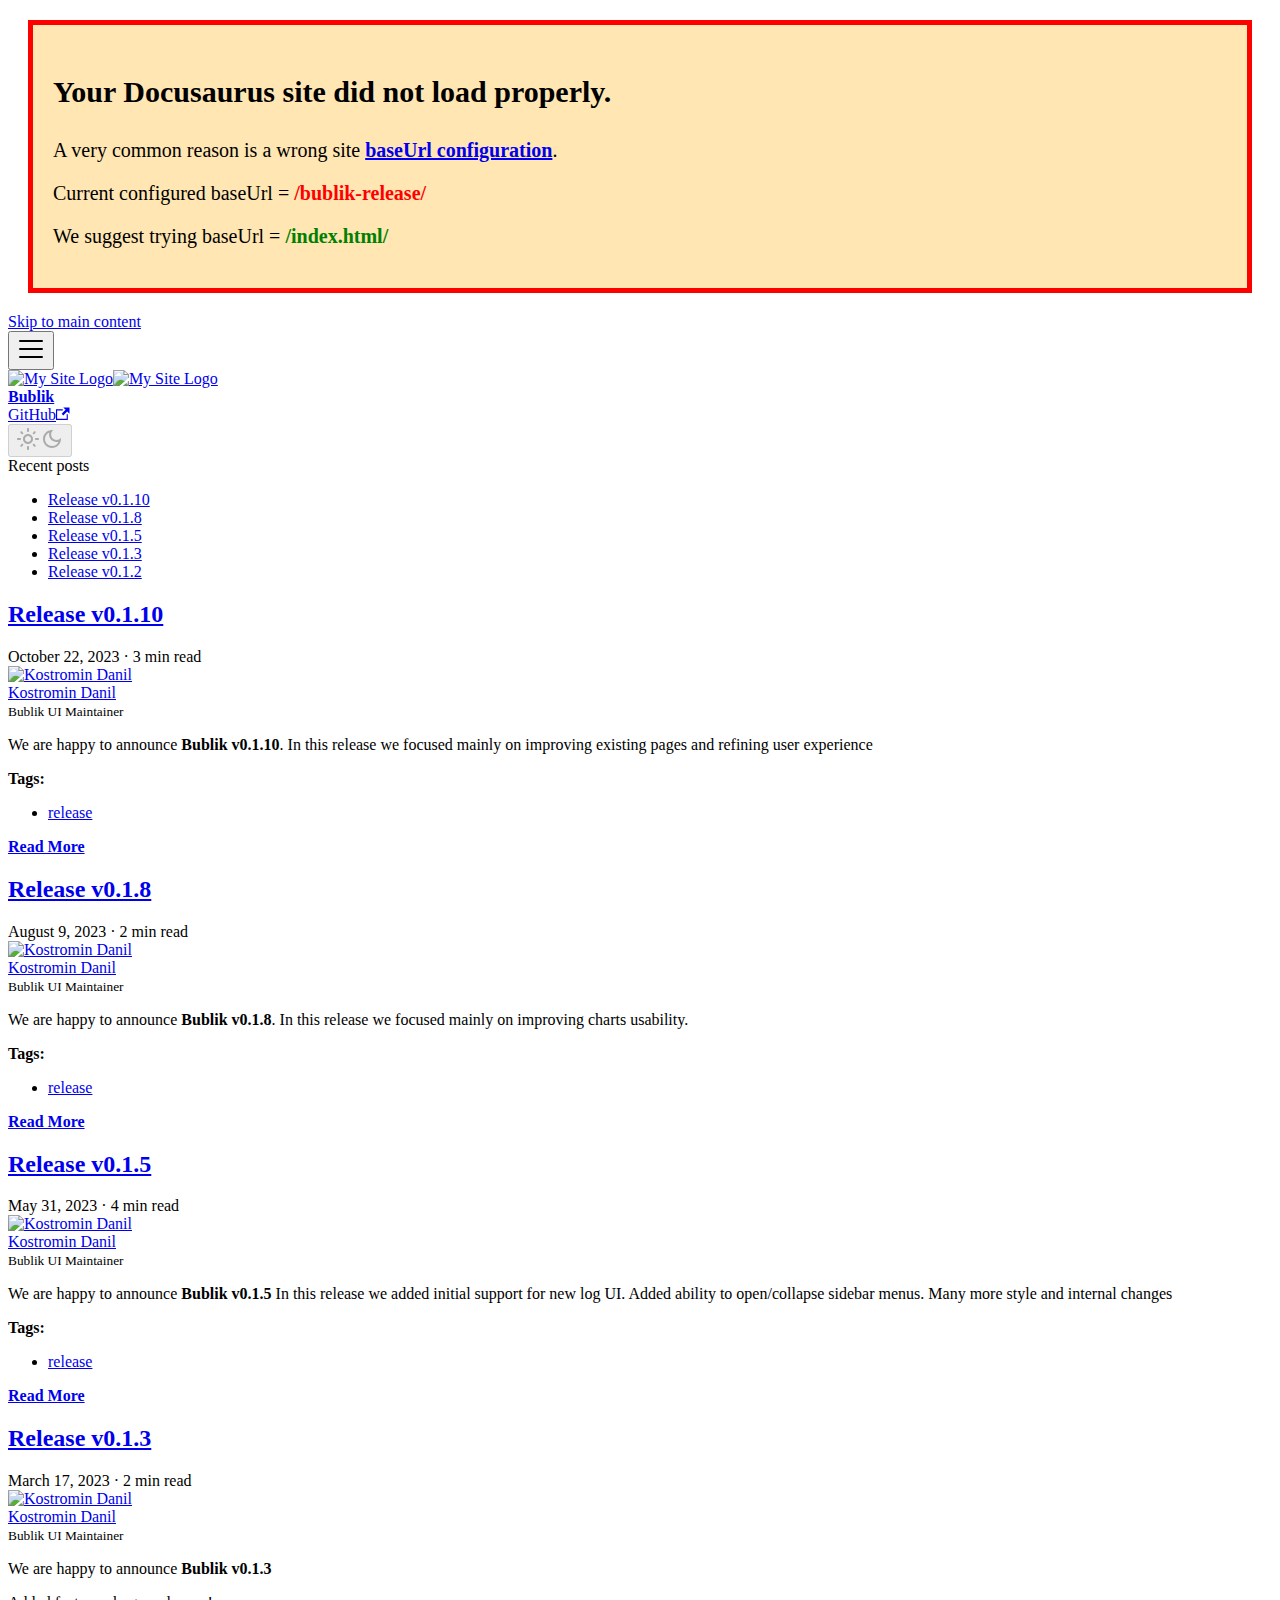
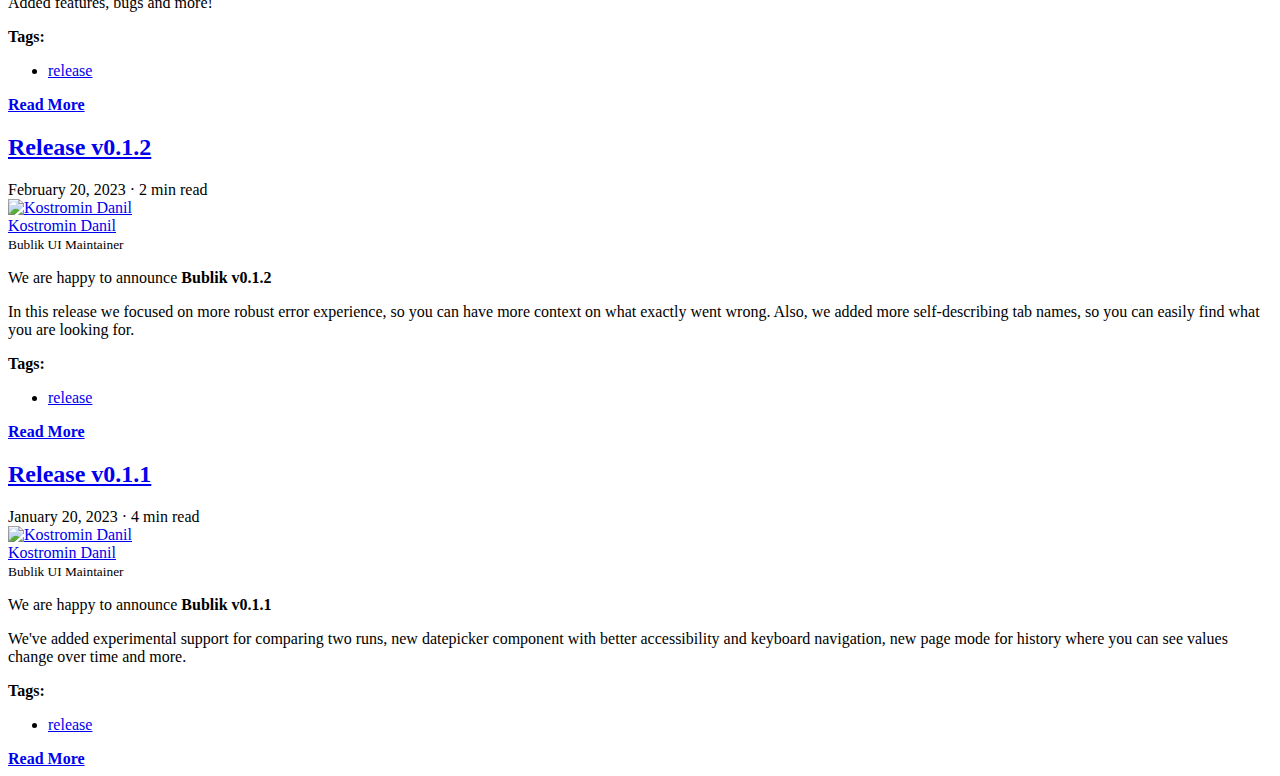
==== commit 32df03c2: "deploy: d74502487c7427df85d31b0c7150c122243869b7" ====
--- a/index.html
+++ b/index.html
@@ -5,17 +5,18 @@
 <meta name="generator" content="Docusaurus v2.4.1">
 <title data-rh="true">Bublik Blog | Bublik</title><meta data-rh="true" name="viewport" content="width=device-width,initial-scale=1"><meta data-rh="true" name="twitter:card" content="summary_large_image"><meta data-rh="true" property="og:url" content="https://oktetlabs.github.io/bublik-release/"><meta data-rh="true" name="docusaurus_locale" content="en"><meta data-rh="true" name="docsearch:language" content="en"><meta data-rh="true" property="og:title" content="Bublik Blog | Bublik"><meta data-rh="true" name="description" content="The personal blog of Bublik"><meta data-rh="true" property="og:description" content="The personal blog of Bublik"><meta data-rh="true" name="docusaurus_tag" content="blog_posts_list"><meta data-rh="true" name="docsearch:docusaurus_tag" content="blog_posts_list"><link data-rh="true" rel="icon" href="/bublik-release/img/favicon.ico"><link data-rh="true" rel="canonical" href="https://oktetlabs.github.io/bublik-release/"><link data-rh="true" rel="alternate" href="https://oktetlabs.github.io/bublik-release/" hreflang="en"><link data-rh="true" rel="alternate" href="https://oktetlabs.github.io/bublik-release/" hreflang="x-default"><script data-rh="true">function maybeInsertBanner(){window.__DOCUSAURUS_INSERT_BASEURL_BANNER&&insertBanner()}function insertBanner(){var n=document.getElementById("__docusaurus-base-url-issue-banner-container");if(n){n.innerHTML='\n<div id="__docusaurus-base-url-issue-banner" style="border: thick solid red; background-color: rgb(255, 230, 179); margin: 20px; padding: 20px; font-size: 20px;">\n   <p style="font-weight: bold; font-size: 30px;">Your Docusaurus site did not load properly.</p>\n   <p>A very common reason is a wrong site <a href="https://docusaurus.io/docs/docusaurus.config.js/#baseUrl" style="font-weight: bold;">baseUrl configuration</a>.</p>\n   <p>Current configured baseUrl = <span style="font-weight: bold; color: red;">/bublik-release/</span> </p>\n   <p>We suggest trying baseUrl = <span id="__docusaurus-base-url-issue-banner-suggestion-container" style="font-weight: bold; color: green;"></span></p>\n</div>\n';var e=document.getElementById("__docusaurus-base-url-issue-banner-suggestion-container"),s=window.location.pathname,r="/"===s.substr(-1)?s:s+"/";e.innerHTML=r}}window.__DOCUSAURUS_INSERT_BASEURL_BANNER=!0,document.addEventListener("DOMContentLoaded",maybeInsertBanner)</script><link rel="alternate" type="application/rss+xml" href="/bublik-release/rss.xml" title="Bublik RSS Feed">
 <link rel="alternate" type="application/atom+xml" href="/bublik-release/atom.xml" title="Bublik Atom Feed"><link rel="stylesheet" href="/bublik-release/assets/css/styles.0af716d9.css">
-<link rel="preload" href="/bublik-release/assets/js/runtime~main.c805a2db.js" as="script">
-<link rel="preload" href="/bublik-release/assets/js/main.8a42d3aa.js" as="script">
+<link rel="preload" href="/bublik-release/assets/js/runtime~main.c0fec4c4.js" as="script">
+<link rel="preload" href="/bublik-release/assets/js/main.a15c2ea0.js" as="script">
 </head>
 <body class="navigation-with-keyboard">
 <script>!function(){function t(t){document.documentElement.setAttribute("data-theme",t)}var e=function(){var t=null;try{t=new URLSearchParams(window.location.search).get("docusaurus-theme")}catch(t){}return t}()||function(){var t=null;try{t=localStorage.getItem("theme")}catch(t){}return t}();t(null!==e?e:"light")}()</script><div id="__docusaurus">
-<div id="__docusaurus-base-url-issue-banner-container"></div><div role="region" aria-label="Skip to main content"><a class="skipToContent_wPJi" href="#__docusaurus_skipToContent_fallback">Skip to main content</a></div><nav aria-label="Main" class="navbar navbar--fixed-top"><div class="navbar__inner"><div class="navbar__items"><button aria-label="Toggle navigation bar" aria-expanded="false" class="navbar__toggle clean-btn" type="button"><svg width="30" height="30" viewBox="0 0 30 30" aria-hidden="true"><path stroke="currentColor" stroke-linecap="round" stroke-miterlimit="10" stroke-width="2" d="M4 7h22M4 15h22M4 23h22"></path></svg></button><a class="navbar__brand" href="/bublik-release/"><div class="navbar__logo"><img src="/bublik-release/img/logo.svg" alt="My Site Logo" class="themedImage_USDd themedImage--light_Yo87"><img src="/bublik-release/img/logo.svg" alt="My Site Logo" class="themedImage_USDd themedImage--dark_BY6Q"></div><b class="navbar__title text--truncate">Bublik</b></a></div><div class="navbar__items navbar__items--right"><a href="https://github.com/oktetlabs/bublik-release" target="_blank" rel="noopener noreferrer" class="navbar__item navbar__link">GitHub<svg width="13.5" height="13.5" aria-hidden="true" viewBox="0 0 24 24" class="iconExternalLink_wmBd"><path fill="currentColor" d="M21 13v10h-21v-19h12v2h-10v15h17v-8h2zm3-12h-10.988l4.035 4-6.977 7.07 2.828 2.828 6.977-7.07 4.125 4.172v-11z"></path></svg></a><div class="toggle_Ucwd colorModeToggle_5Jql"><button class="clean-btn toggleButton_NH_h toggleButtonDisabled_p2zM" type="button" disabled="" title="Switch between dark and light mode (currently light mode)" aria-label="Switch between dark and light mode (currently light mode)" aria-live="polite"><svg viewBox="0 0 24 24" width="24" height="24" class="lightToggleIcon_RRLY"><path fill="currentColor" d="M12,9c1.65,0,3,1.35,3,3s-1.35,3-3,3s-3-1.35-3-3S10.35,9,12,9 M12,7c-2.76,0-5,2.24-5,5s2.24,5,5,5s5-2.24,5-5 S14.76,7,12,7L12,7z M2,13l2,0c0.55,0,1-0.45,1-1s-0.45-1-1-1l-2,0c-0.55,0-1,0.45-1,1S1.45,13,2,13z M20,13l2,0c0.55,0,1-0.45,1-1 s-0.45-1-1-1l-2,0c-0.55,0-1,0.45-1,1S19.45,13,20,13z M11,2v2c0,0.55,0.45,1,1,1s1-0.45,1-1V2c0-0.55-0.45-1-1-1S11,1.45,11,2z M11,20v2c0,0.55,0.45,1,1,1s1-0.45,1-1v-2c0-0.55-0.45-1-1-1C11.45,19,11,19.45,11,20z M5.99,4.58c-0.39-0.39-1.03-0.39-1.41,0 c-0.39,0.39-0.39,1.03,0,1.41l1.06,1.06c0.39,0.39,1.03,0.39,1.41,0s0.39-1.03,0-1.41L5.99,4.58z M18.36,16.95 c-0.39-0.39-1.03-0.39-1.41,0c-0.39,0.39-0.39,1.03,0,1.41l1.06,1.06c0.39,0.39,1.03,0.39,1.41,0c0.39-0.39,0.39-1.03,0-1.41 L18.36,16.95z M19.42,5.99c0.39-0.39,0.39-1.03,0-1.41c-0.39-0.39-1.03-0.39-1.41,0l-1.06,1.06c-0.39,0.39-0.39,1.03,0,1.41 s1.03,0.39,1.41,0L19.42,5.99z M7.05,18.36c0.39-0.39,0.39-1.03,0-1.41c-0.39-0.39-1.03-0.39-1.41,0l-1.06,1.06 c-0.39,0.39-0.39,1.03,0,1.41s1.03,0.39,1.41,0L7.05,18.36z"></path></svg><svg viewBox="0 0 24 24" width="24" height="24" class="darkToggleIcon_fdcZ"><path fill="currentColor" d="M9.37,5.51C9.19,6.15,9.1,6.82,9.1,7.5c0,4.08,3.32,7.4,7.4,7.4c0.68,0,1.35-0.09,1.99-0.27C17.45,17.19,14.93,19,12,19 c-3.86,0-7-3.14-7-7C5,9.07,6.81,6.55,9.37,5.51z M12,3c-4.97,0-9,4.03-9,9s4.03,9,9,9s9-4.03,9-9c0-0.46-0.04-0.92-0.1-1.36 c-0.98,1.37-2.58,2.26-4.4,2.26c-2.98,0-5.4-2.42-5.4-5.4c0-1.81,0.89-3.42,2.26-4.4C12.92,3.04,12.46,3,12,3L12,3z"></path></svg></button></div><div class="searchBox_uO0i"></div></div></div><div role="presentation" class="navbar-sidebar__backdrop"></div></nav><div id="__docusaurus_skipToContent_fallback" class="main-wrapper mainWrapper_IciJ"><div class="container margin-vert--lg"><div class="row"><aside class="col col--3"><nav class="sidebar_bDPD thin-scrollbar" aria-label="Blog recent posts navigation"><div class="sidebarItemTitle_9S7K margin-bottom--md">Recent posts</div><ul class="sidebarItemList_SVlS clean-list"><li class="sidebarItem_YRnv"><a class="sidebarItemLink_JOCl" href="/bublik-release/release-v0.1.8">Release v0.1.8</a></li><li class="sidebarItem_YRnv"><a class="sidebarItemLink_JOCl" href="/bublik-release/release-v0.1.5">Release v0.1.5</a></li><li class="sidebarItem_YRnv"><a class="sidebarItemLink_JOCl" href="/bublik-release/release-v0.1.3">Release v0.1.3</a></li><li class="sidebarItem_YRnv"><a class="sidebarItemLink_JOCl" href="/bublik-release/release-v0.1.2">Release v0.1.2</a></li><li class="sidebarItem_YRnv"><a class="sidebarItemLink_JOCl" href="/bublik-release/release-v0.1.1">Release v0.1.1</a></li></ul></nav></aside><main class="col col--7" itemscope="" itemtype="http://schema.org/Blog"><article class="margin-bottom--xl" itemprop="blogPost" itemscope="" itemtype="http://schema.org/BlogPosting"><header><h2 class="title_dNmD" itemprop="headline"><a itemprop="url" href="/bublik-release/release-v0.1.8">Release v0.1.8</a></h2><div class="container_v61I margin-vert--md"><time datetime="2023-08-09T00:00:00.000Z" itemprop="datePublished">August 9, 2023</time> · <!-- -->2 min read</div><div class="margin-top--md margin-bottom--sm row"><div class="col col--6 authorCol_QwX1"><div class="avatar margin-bottom--sm"><a href="https://github.com/ol-limonikas" target="_blank" rel="noopener noreferrer" class="avatar__photo-link"><img class="avatar__photo" src="https://github.com/ol-limonikas.png" alt="Kostromin Danil"></a><div class="avatar__intro" itemprop="author" itemscope="" itemtype="https://schema.org/Person"><div class="avatar__name"><a href="https://github.com/ol-limonikas" target="_blank" rel="noopener noreferrer" itemprop="url"><span itemprop="name">Kostromin Danil</span></a></div><small class="avatar__subtitle" itemprop="description">Bublik UI Maintainer</small></div></div></div></div></header><div class="markdown" itemprop="articleBody"><p>We are happy to announce <strong>Bublik v0.1.8</strong>.
+<div id="__docusaurus-base-url-issue-banner-container"></div><div role="region" aria-label="Skip to main content"><a class="skipToContent_wPJi" href="#__docusaurus_skipToContent_fallback">Skip to main content</a></div><nav aria-label="Main" class="navbar navbar--fixed-top"><div class="navbar__inner"><div class="navbar__items"><button aria-label="Toggle navigation bar" aria-expanded="false" class="navbar__toggle clean-btn" type="button"><svg width="30" height="30" viewBox="0 0 30 30" aria-hidden="true"><path stroke="currentColor" stroke-linecap="round" stroke-miterlimit="10" stroke-width="2" d="M4 7h22M4 15h22M4 23h22"></path></svg></button><a class="navbar__brand" href="/bublik-release/"><div class="navbar__logo"><img src="/bublik-release/img/logo.svg" alt="My Site Logo" class="themedImage_USDd themedImage--light_Yo87"><img src="/bublik-release/img/logo.svg" alt="My Site Logo" class="themedImage_USDd themedImage--dark_BY6Q"></div><b class="navbar__title text--truncate">Bublik</b></a></div><div class="navbar__items navbar__items--right"><a href="https://github.com/oktetlabs/bublik-release" target="_blank" rel="noopener noreferrer" class="navbar__item navbar__link">GitHub<svg width="13.5" height="13.5" aria-hidden="true" viewBox="0 0 24 24" class="iconExternalLink_wmBd"><path fill="currentColor" d="M21 13v10h-21v-19h12v2h-10v15h17v-8h2zm3-12h-10.988l4.035 4-6.977 7.07 2.828 2.828 6.977-7.07 4.125 4.172v-11z"></path></svg></a><div class="toggle_Ucwd colorModeToggle_5Jql"><button class="clean-btn toggleButton_NH_h toggleButtonDisabled_p2zM" type="button" disabled="" title="Switch between dark and light mode (currently light mode)" aria-label="Switch between dark and light mode (currently light mode)" aria-live="polite"><svg viewBox="0 0 24 24" width="24" height="24" class="lightToggleIcon_RRLY"><path fill="currentColor" d="M12,9c1.65,0,3,1.35,3,3s-1.35,3-3,3s-3-1.35-3-3S10.35,9,12,9 M12,7c-2.76,0-5,2.24-5,5s2.24,5,5,5s5-2.24,5-5 S14.76,7,12,7L12,7z M2,13l2,0c0.55,0,1-0.45,1-1s-0.45-1-1-1l-2,0c-0.55,0-1,0.45-1,1S1.45,13,2,13z M20,13l2,0c0.55,0,1-0.45,1-1 s-0.45-1-1-1l-2,0c-0.55,0-1,0.45-1,1S19.45,13,20,13z M11,2v2c0,0.55,0.45,1,1,1s1-0.45,1-1V2c0-0.55-0.45-1-1-1S11,1.45,11,2z M11,20v2c0,0.55,0.45,1,1,1s1-0.45,1-1v-2c0-0.55-0.45-1-1-1C11.45,19,11,19.45,11,20z M5.99,4.58c-0.39-0.39-1.03-0.39-1.41,0 c-0.39,0.39-0.39,1.03,0,1.41l1.06,1.06c0.39,0.39,1.03,0.39,1.41,0s0.39-1.03,0-1.41L5.99,4.58z M18.36,16.95 c-0.39-0.39-1.03-0.39-1.41,0c-0.39,0.39-0.39,1.03,0,1.41l1.06,1.06c0.39,0.39,1.03,0.39,1.41,0c0.39-0.39,0.39-1.03,0-1.41 L18.36,16.95z M19.42,5.99c0.39-0.39,0.39-1.03,0-1.41c-0.39-0.39-1.03-0.39-1.41,0l-1.06,1.06c-0.39,0.39-0.39,1.03,0,1.41 s1.03,0.39,1.41,0L19.42,5.99z M7.05,18.36c0.39-0.39,0.39-1.03,0-1.41c-0.39-0.39-1.03-0.39-1.41,0l-1.06,1.06 c-0.39,0.39-0.39,1.03,0,1.41s1.03,0.39,1.41,0L7.05,18.36z"></path></svg><svg viewBox="0 0 24 24" width="24" height="24" class="darkToggleIcon_fdcZ"><path fill="currentColor" d="M9.37,5.51C9.19,6.15,9.1,6.82,9.1,7.5c0,4.08,3.32,7.4,7.4,7.4c0.68,0,1.35-0.09,1.99-0.27C17.45,17.19,14.93,19,12,19 c-3.86,0-7-3.14-7-7C5,9.07,6.81,6.55,9.37,5.51z M12,3c-4.97,0-9,4.03-9,9s4.03,9,9,9s9-4.03,9-9c0-0.46-0.04-0.92-0.1-1.36 c-0.98,1.37-2.58,2.26-4.4,2.26c-2.98,0-5.4-2.42-5.4-5.4c0-1.81,0.89-3.42,2.26-4.4C12.92,3.04,12.46,3,12,3L12,3z"></path></svg></button></div><div class="searchBox_uO0i"></div></div></div><div role="presentation" class="navbar-sidebar__backdrop"></div></nav><div id="__docusaurus_skipToContent_fallback" class="main-wrapper mainWrapper_IciJ"><div class="container margin-vert--lg"><div class="row"><aside class="col col--3"><nav class="sidebar_bDPD thin-scrollbar" aria-label="Blog recent posts navigation"><div class="sidebarItemTitle_9S7K margin-bottom--md">Recent posts</div><ul class="sidebarItemList_SVlS clean-list"><li class="sidebarItem_YRnv"><a class="sidebarItemLink_JOCl" href="/bublik-release/release-v0.1.10">Release v0.1.10</a></li><li class="sidebarItem_YRnv"><a class="sidebarItemLink_JOCl" href="/bublik-release/release-v0.1.8">Release v0.1.8</a></li><li class="sidebarItem_YRnv"><a class="sidebarItemLink_JOCl" href="/bublik-release/release-v0.1.5">Release v0.1.5</a></li><li class="sidebarItem_YRnv"><a class="sidebarItemLink_JOCl" href="/bublik-release/release-v0.1.3">Release v0.1.3</a></li><li class="sidebarItem_YRnv"><a class="sidebarItemLink_JOCl" href="/bublik-release/release-v0.1.2">Release v0.1.2</a></li></ul></nav></aside><main class="col col--7" itemscope="" itemtype="http://schema.org/Blog"><article class="margin-bottom--xl" itemprop="blogPost" itemscope="" itemtype="http://schema.org/BlogPosting"><header><h2 class="title_dNmD" itemprop="headline"><a itemprop="url" href="/bublik-release/release-v0.1.10">Release v0.1.10</a></h2><div class="container_v61I margin-vert--md"><time datetime="2023-10-22T00:00:00.000Z" itemprop="datePublished">October 22, 2023</time> · <!-- -->3 min read</div><div class="margin-top--md margin-bottom--sm row"><div class="col col--6 authorCol_QwX1"><div class="avatar margin-bottom--sm"><a href="https://github.com/ol-limonikas" target="_blank" rel="noopener noreferrer" class="avatar__photo-link"><img class="avatar__photo" src="https://github.com/ol-limonikas.png" alt="Kostromin Danil"></a><div class="avatar__intro" itemprop="author" itemscope="" itemtype="https://schema.org/Person"><div class="avatar__name"><a href="https://github.com/ol-limonikas" target="_blank" rel="noopener noreferrer" itemprop="url"><span itemprop="name">Kostromin Danil</span></a></div><small class="avatar__subtitle" itemprop="description">Bublik UI Maintainer</small></div></div></div></div></header><div class="markdown" itemprop="articleBody"><p>We are happy to announce <strong>Bublik v0.1.10</strong>.
+In this release we focused mainly on improving existing pages and refining user experience</p></div><footer class="row docusaurus-mt-lg"><div class="col col--9"><b>Tags:</b><ul class="tags_DANu padding--none margin-left--sm"><li class="tag_seTj"><a class="tag_NCAq tagRegular_f_mA" href="/bublik-release/tags/release">release</a></li></ul></div><div class="col text--right col--3"><a aria-label="Read more about Release v0.1.10" href="/bublik-release/release-v0.1.10"><b>Read More</b></a></div></footer></article><article class="margin-bottom--xl" itemprop="blogPost" itemscope="" itemtype="http://schema.org/BlogPosting"><header><h2 class="title_dNmD" itemprop="headline"><a itemprop="url" href="/bublik-release/release-v0.1.8">Release v0.1.8</a></h2><div class="container_v61I margin-vert--md"><time datetime="2023-08-09T00:00:00.000Z" itemprop="datePublished">August 9, 2023</time> · <!-- -->2 min read</div><div class="margin-top--md margin-bottom--sm row"><div class="col col--6 authorCol_QwX1"><div class="avatar margin-bottom--sm"><a href="https://github.com/ol-limonikas" target="_blank" rel="noopener noreferrer" class="avatar__photo-link"><img class="avatar__photo" src="https://github.com/ol-limonikas.png" alt="Kostromin Danil"></a><div class="avatar__intro" itemprop="author" itemscope="" itemtype="https://schema.org/Person"><div class="avatar__name"><a href="https://github.com/ol-limonikas" target="_blank" rel="noopener noreferrer" itemprop="url"><span itemprop="name">Kostromin Danil</span></a></div><small class="avatar__subtitle" itemprop="description">Bublik UI Maintainer</small></div></div></div></div></header><div class="markdown" itemprop="articleBody"><p>We are happy to announce <strong>Bublik v0.1.8</strong>.
 In this release we focused mainly on improving charts usability.</p></div><footer class="row docusaurus-mt-lg"><div class="col col--9"><b>Tags:</b><ul class="tags_DANu padding--none margin-left--sm"><li class="tag_seTj"><a class="tag_NCAq tagRegular_f_mA" href="/bublik-release/tags/release">release</a></li></ul></div><div class="col text--right col--3"><a aria-label="Read more about Release v0.1.8" href="/bublik-release/release-v0.1.8"><b>Read More</b></a></div></footer></article><article class="margin-bottom--xl" itemprop="blogPost" itemscope="" itemtype="http://schema.org/BlogPosting"><header><h2 class="title_dNmD" itemprop="headline"><a itemprop="url" href="/bublik-release/release-v0.1.5">Release v0.1.5</a></h2><div class="container_v61I margin-vert--md"><time datetime="2023-05-31T00:00:00.000Z" itemprop="datePublished">May 31, 2023</time> · <!-- -->4 min read</div><div class="margin-top--md margin-bottom--sm row"><div class="col col--6 authorCol_QwX1"><div class="avatar margin-bottom--sm"><a href="https://github.com/ol-limonikas" target="_blank" rel="noopener noreferrer" class="avatar__photo-link"><img class="avatar__photo" src="https://github.com/ol-limonikas.png" alt="Kostromin Danil"></a><div class="avatar__intro" itemprop="author" itemscope="" itemtype="https://schema.org/Person"><div class="avatar__name"><a href="https://github.com/ol-limonikas" target="_blank" rel="noopener noreferrer" itemprop="url"><span itemprop="name">Kostromin Danil</span></a></div><small class="avatar__subtitle" itemprop="description">Bublik UI Maintainer</small></div></div></div></div></header><div class="markdown" itemprop="articleBody"><p>We are happy to announce <strong>Bublik v0.1.5</strong>
 In this release we added initial support for new log UI. Added ability to open/collapse sidebar menus.
 Many more style and internal changes</p></div><footer class="row docusaurus-mt-lg"><div class="col col--9"><b>Tags:</b><ul class="tags_DANu padding--none margin-left--sm"><li class="tag_seTj"><a class="tag_NCAq tagRegular_f_mA" href="/bublik-release/tags/release">release</a></li></ul></div><div class="col text--right col--3"><a aria-label="Read more about Release v0.1.5" href="/bublik-release/release-v0.1.5"><b>Read More</b></a></div></footer></article><article class="margin-bottom--xl" itemprop="blogPost" itemscope="" itemtype="http://schema.org/BlogPosting"><header><h2 class="title_dNmD" itemprop="headline"><a itemprop="url" href="/bublik-release/release-v0.1.3">Release v0.1.3</a></h2><div class="container_v61I margin-vert--md"><time datetime="2023-03-17T00:00:00.000Z" itemprop="datePublished">March 17, 2023</time> · <!-- -->2 min read</div><div class="margin-top--md margin-bottom--sm row"><div class="col col--6 authorCol_QwX1"><div class="avatar margin-bottom--sm"><a href="https://github.com/ol-limonikas" target="_blank" rel="noopener noreferrer" class="avatar__photo-link"><img class="avatar__photo" src="https://github.com/ol-limonikas.png" alt="Kostromin Danil"></a><div class="avatar__intro" itemprop="author" itemscope="" itemtype="https://schema.org/Person"><div class="avatar__name"><a href="https://github.com/ol-limonikas" target="_blank" rel="noopener noreferrer" itemprop="url"><span itemprop="name">Kostromin Danil</span></a></div><small class="avatar__subtitle" itemprop="description">Bublik UI Maintainer</small></div></div></div></div></header><div class="markdown" itemprop="articleBody"><p>We are happy to announce <strong>Bublik v0.1.3</strong></p><p>Added features, bugs and more!</p></div><footer class="row docusaurus-mt-lg"><div class="col col--9"><b>Tags:</b><ul class="tags_DANu padding--none margin-left--sm"><li class="tag_seTj"><a class="tag_NCAq tagRegular_f_mA" href="/bublik-release/tags/release">release</a></li></ul></div><div class="col text--right col--3"><a aria-label="Read more about Release v0.1.3" href="/bublik-release/release-v0.1.3"><b>Read More</b></a></div></footer></article><article class="margin-bottom--xl" itemprop="blogPost" itemscope="" itemtype="http://schema.org/BlogPosting"><header><h2 class="title_dNmD" itemprop="headline"><a itemprop="url" href="/bublik-release/release-v0.1.2">Release v0.1.2</a></h2><div class="container_v61I margin-vert--md"><time datetime="2023-02-20T00:00:00.000Z" itemprop="datePublished">February 20, 2023</time> · <!-- -->2 min read</div><div class="margin-top--md margin-bottom--sm row"><div class="col col--6 authorCol_QwX1"><div class="avatar margin-bottom--sm"><a href="https://github.com/ol-limonikas" target="_blank" rel="noopener noreferrer" class="avatar__photo-link"><img class="avatar__photo" src="https://github.com/ol-limonikas.png" alt="Kostromin Danil"></a><div class="avatar__intro" itemprop="author" itemscope="" itemtype="https://schema.org/Person"><div class="avatar__name"><a href="https://github.com/ol-limonikas" target="_blank" rel="noopener noreferrer" itemprop="url"><span itemprop="name">Kostromin Danil</span></a></div><small class="avatar__subtitle" itemprop="description">Bublik UI Maintainer</small></div></div></div></div></header><div class="markdown" itemprop="articleBody"><p>We are happy to announce <strong>Bublik v0.1.2</strong></p><p>In this release we focused on more robust error experience, so you can have more context on what exactly went wrong.
 Also, we added more self-describing tab names, so you can easily find what you are looking for.</p></div><footer class="row docusaurus-mt-lg"><div class="col col--9"><b>Tags:</b><ul class="tags_DANu padding--none margin-left--sm"><li class="tag_seTj"><a class="tag_NCAq tagRegular_f_mA" href="/bublik-release/tags/release">release</a></li></ul></div><div class="col text--right col--3"><a aria-label="Read more about Release v0.1.2" href="/bublik-release/release-v0.1.2"><b>Read More</b></a></div></footer></article><article class="margin-bottom--xl" itemprop="blogPost" itemscope="" itemtype="http://schema.org/BlogPosting"><header><h2 class="title_dNmD" itemprop="headline"><a itemprop="url" href="/bublik-release/release-v0.1.1">Release v0.1.1</a></h2><div class="container_v61I margin-vert--md"><time datetime="2023-01-20T00:00:00.000Z" itemprop="datePublished">January 20, 2023</time> · <!-- -->4 min read</div><div class="margin-top--md margin-bottom--sm row"><div class="col col--6 authorCol_QwX1"><div class="avatar margin-bottom--sm"><a href="https://github.com/ol-limonikas" target="_blank" rel="noopener noreferrer" class="avatar__photo-link"><img class="avatar__photo" src="https://github.com/ol-limonikas.png" alt="Kostromin Danil"></a><div class="avatar__intro" itemprop="author" itemscope="" itemtype="https://schema.org/Person"><div class="avatar__name"><a href="https://github.com/ol-limonikas" target="_blank" rel="noopener noreferrer" itemprop="url"><span itemprop="name">Kostromin Danil</span></a></div><small class="avatar__subtitle" itemprop="description">Bublik UI Maintainer</small></div></div></div></div></header><div class="markdown" itemprop="articleBody"><p>We are happy to announce <strong>Bublik v0.1.1</strong></p><p>We&#x27;ve added experimental support for comparing two runs, new datepicker component with better accessibility and keyboard navigation, new page mode for history where you can see values change over time and more.</p></div><footer class="row docusaurus-mt-lg"><div class="col col--9"><b>Tags:</b><ul class="tags_DANu padding--none margin-left--sm"><li class="tag_seTj"><a class="tag_NCAq tagRegular_f_mA" href="/bublik-release/tags/release">release</a></li></ul></div><div class="col text--right col--3"><a aria-label="Read more about Release v0.1.1" href="/bublik-release/release-v0.1.1"><b>Read More</b></a></div></footer></article><nav class="pagination-nav" aria-label="Blog list page navigation"></nav></main></div></div></div></div>
-<script src="/bublik-release/assets/js/runtime~main.c805a2db.js"></script>
-<script src="/bublik-release/assets/js/main.8a42d3aa.js"></script>
+<script src="/bublik-release/assets/js/runtime~main.c0fec4c4.js"></script>
+<script src="/bublik-release/assets/js/main.a15c2ea0.js"></script>
 </body>
 </html>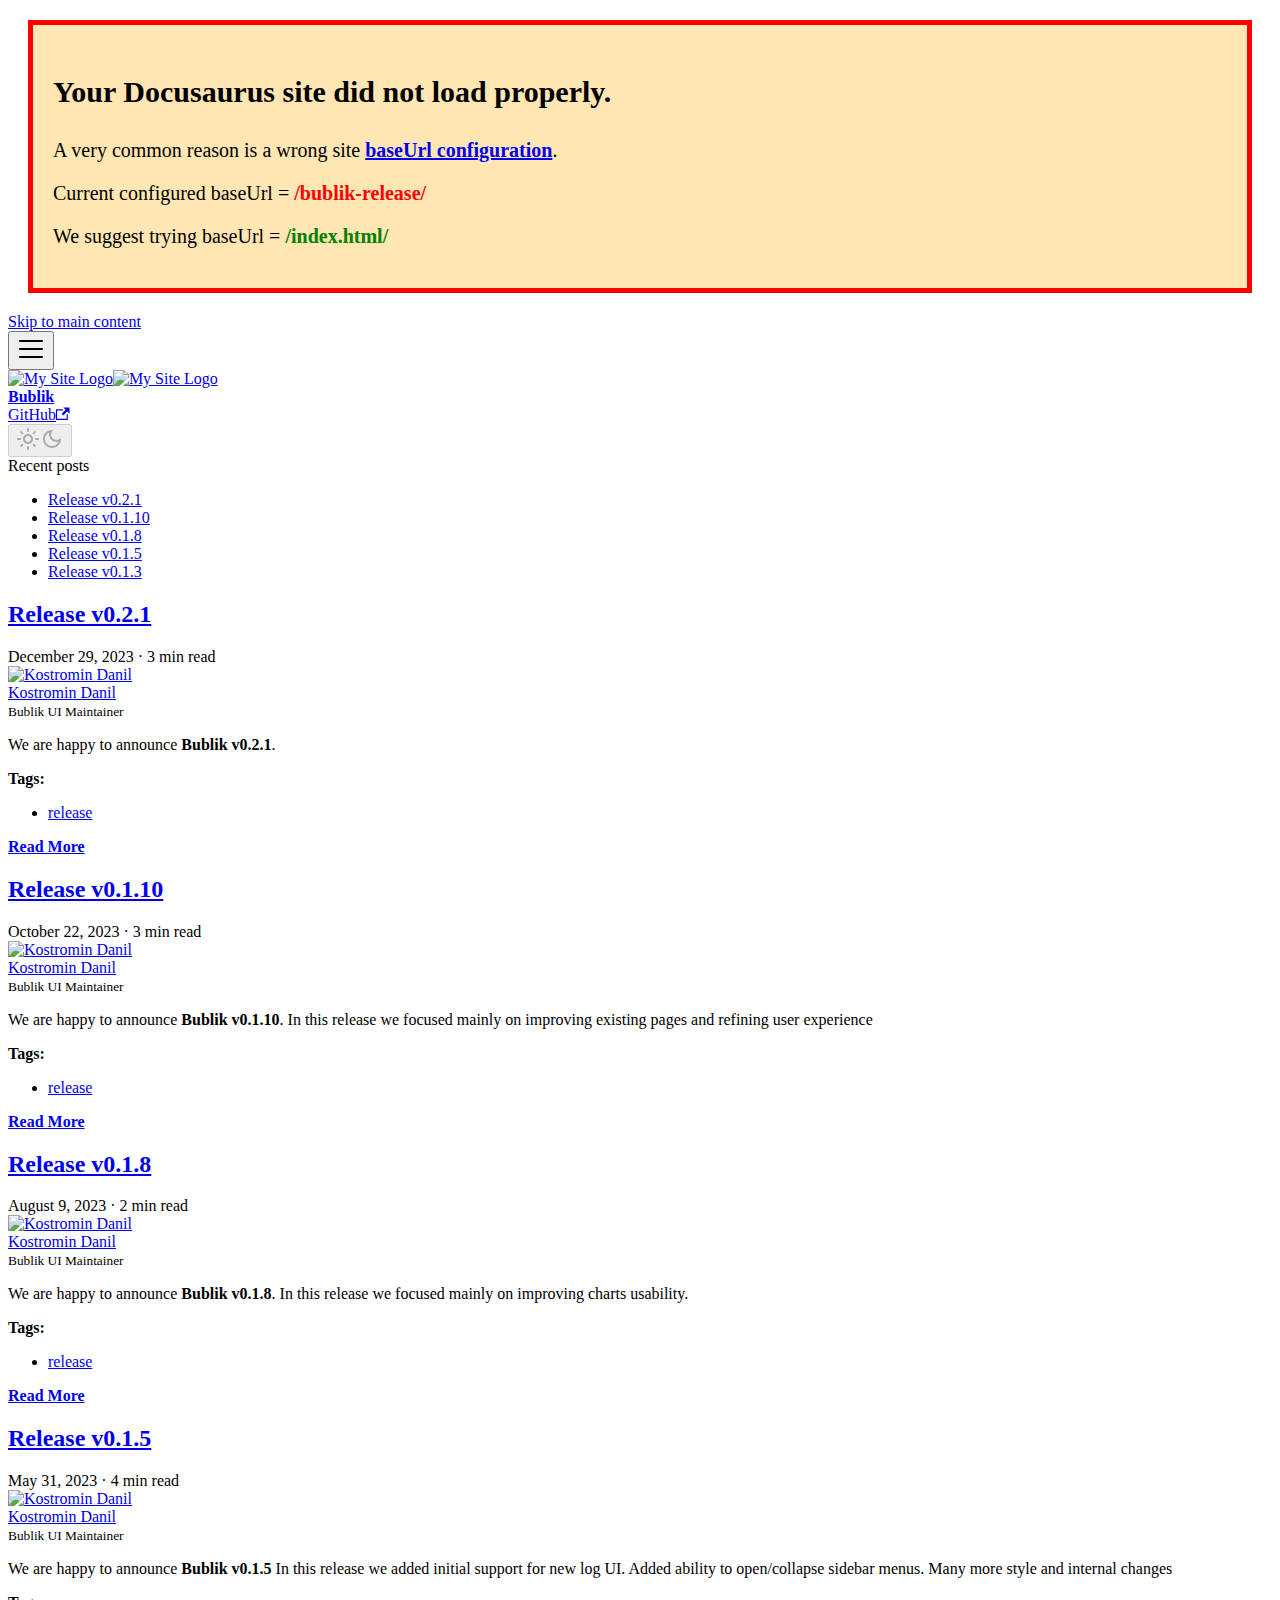
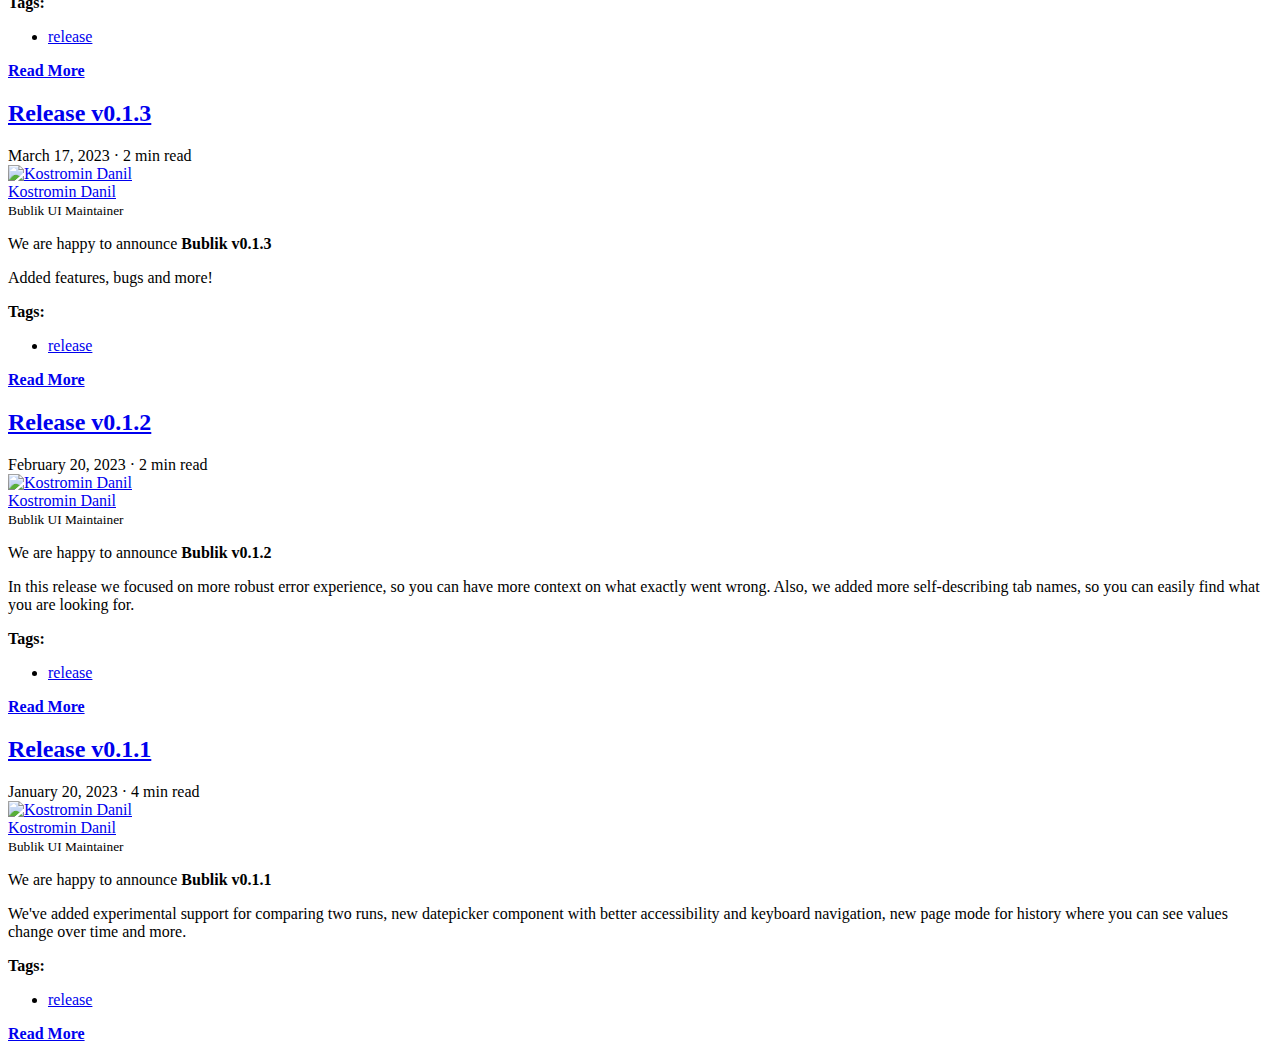
==== commit 3c7796ac: "deploy: eee5820132a4efb24d7d17a981e02e77d9bbeccf" ====
--- a/index.html
+++ b/index.html
@@ -5,18 +5,18 @@
 <meta name="generator" content="Docusaurus v2.4.1">
 <title data-rh="true">Bublik Blog | Bublik</title><meta data-rh="true" name="viewport" content="width=device-width,initial-scale=1"><meta data-rh="true" name="twitter:card" content="summary_large_image"><meta data-rh="true" property="og:url" content="https://oktetlabs.github.io/bublik-release/"><meta data-rh="true" name="docusaurus_locale" content="en"><meta data-rh="true" name="docsearch:language" content="en"><meta data-rh="true" property="og:title" content="Bublik Blog | Bublik"><meta data-rh="true" name="description" content="The personal blog of Bublik"><meta data-rh="true" property="og:description" content="The personal blog of Bublik"><meta data-rh="true" name="docusaurus_tag" content="blog_posts_list"><meta data-rh="true" name="docsearch:docusaurus_tag" content="blog_posts_list"><link data-rh="true" rel="icon" href="/bublik-release/img/favicon.ico"><link data-rh="true" rel="canonical" href="https://oktetlabs.github.io/bublik-release/"><link data-rh="true" rel="alternate" href="https://oktetlabs.github.io/bublik-release/" hreflang="en"><link data-rh="true" rel="alternate" href="https://oktetlabs.github.io/bublik-release/" hreflang="x-default"><script data-rh="true">function maybeInsertBanner(){window.__DOCUSAURUS_INSERT_BASEURL_BANNER&&insertBanner()}function insertBanner(){var n=document.getElementById("__docusaurus-base-url-issue-banner-container");if(n){n.innerHTML='\n<div id="__docusaurus-base-url-issue-banner" style="border: thick solid red; background-color: rgb(255, 230, 179); margin: 20px; padding: 20px; font-size: 20px;">\n   <p style="font-weight: bold; font-size: 30px;">Your Docusaurus site did not load properly.</p>\n   <p>A very common reason is a wrong site <a href="https://docusaurus.io/docs/docusaurus.config.js/#baseUrl" style="font-weight: bold;">baseUrl configuration</a>.</p>\n   <p>Current configured baseUrl = <span style="font-weight: bold; color: red;">/bublik-release/</span> </p>\n   <p>We suggest trying baseUrl = <span id="__docusaurus-base-url-issue-banner-suggestion-container" style="font-weight: bold; color: green;"></span></p>\n</div>\n';var e=document.getElementById("__docusaurus-base-url-issue-banner-suggestion-container"),s=window.location.pathname,r="/"===s.substr(-1)?s:s+"/";e.innerHTML=r}}window.__DOCUSAURUS_INSERT_BASEURL_BANNER=!0,document.addEventListener("DOMContentLoaded",maybeInsertBanner)</script><link rel="alternate" type="application/rss+xml" href="/bublik-release/rss.xml" title="Bublik RSS Feed">
 <link rel="alternate" type="application/atom+xml" href="/bublik-release/atom.xml" title="Bublik Atom Feed"><link rel="stylesheet" href="/bublik-release/assets/css/styles.0af716d9.css">
-<link rel="preload" href="/bublik-release/assets/js/runtime~main.c0fec4c4.js" as="script">
-<link rel="preload" href="/bublik-release/assets/js/main.a15c2ea0.js" as="script">
+<link rel="preload" href="/bublik-release/assets/js/runtime~main.8bb6d90d.js" as="script">
+<link rel="preload" href="/bublik-release/assets/js/main.3fdd7118.js" as="script">
 </head>
 <body class="navigation-with-keyboard">
 <script>!function(){function t(t){document.documentElement.setAttribute("data-theme",t)}var e=function(){var t=null;try{t=new URLSearchParams(window.location.search).get("docusaurus-theme")}catch(t){}return t}()||function(){var t=null;try{t=localStorage.getItem("theme")}catch(t){}return t}();t(null!==e?e:"light")}()</script><div id="__docusaurus">
-<div id="__docusaurus-base-url-issue-banner-container"></div><div role="region" aria-label="Skip to main content"><a class="skipToContent_wPJi" href="#__docusaurus_skipToContent_fallback">Skip to main content</a></div><nav aria-label="Main" class="navbar navbar--fixed-top"><div class="navbar__inner"><div class="navbar__items"><button aria-label="Toggle navigation bar" aria-expanded="false" class="navbar__toggle clean-btn" type="button"><svg width="30" height="30" viewBox="0 0 30 30" aria-hidden="true"><path stroke="currentColor" stroke-linecap="round" stroke-miterlimit="10" stroke-width="2" d="M4 7h22M4 15h22M4 23h22"></path></svg></button><a class="navbar__brand" href="/bublik-release/"><div class="navbar__logo"><img src="/bublik-release/img/logo.svg" alt="My Site Logo" class="themedImage_USDd themedImage--light_Yo87"><img src="/bublik-release/img/logo.svg" alt="My Site Logo" class="themedImage_USDd themedImage--dark_BY6Q"></div><b class="navbar__title text--truncate">Bublik</b></a></div><div class="navbar__items navbar__items--right"><a href="https://github.com/oktetlabs/bublik-release" target="_blank" rel="noopener noreferrer" class="navbar__item navbar__link">GitHub<svg width="13.5" height="13.5" aria-hidden="true" viewBox="0 0 24 24" class="iconExternalLink_wmBd"><path fill="currentColor" d="M21 13v10h-21v-19h12v2h-10v15h17v-8h2zm3-12h-10.988l4.035 4-6.977 7.07 2.828 2.828 6.977-7.07 4.125 4.172v-11z"></path></svg></a><div class="toggle_Ucwd colorModeToggle_5Jql"><button class="clean-btn toggleButton_NH_h toggleButtonDisabled_p2zM" type="button" disabled="" title="Switch between dark and light mode (currently light mode)" aria-label="Switch between dark and light mode (currently light mode)" aria-live="polite"><svg viewBox="0 0 24 24" width="24" height="24" class="lightToggleIcon_RRLY"><path fill="currentColor" d="M12,9c1.65,0,3,1.35,3,3s-1.35,3-3,3s-3-1.35-3-3S10.35,9,12,9 M12,7c-2.76,0-5,2.24-5,5s2.24,5,5,5s5-2.24,5-5 S14.76,7,12,7L12,7z M2,13l2,0c0.55,0,1-0.45,1-1s-0.45-1-1-1l-2,0c-0.55,0-1,0.45-1,1S1.45,13,2,13z M20,13l2,0c0.55,0,1-0.45,1-1 s-0.45-1-1-1l-2,0c-0.55,0-1,0.45-1,1S19.45,13,20,13z M11,2v2c0,0.55,0.45,1,1,1s1-0.45,1-1V2c0-0.55-0.45-1-1-1S11,1.45,11,2z M11,20v2c0,0.55,0.45,1,1,1s1-0.45,1-1v-2c0-0.55-0.45-1-1-1C11.45,19,11,19.45,11,20z M5.99,4.58c-0.39-0.39-1.03-0.39-1.41,0 c-0.39,0.39-0.39,1.03,0,1.41l1.06,1.06c0.39,0.39,1.03,0.39,1.41,0s0.39-1.03,0-1.41L5.99,4.58z M18.36,16.95 c-0.39-0.39-1.03-0.39-1.41,0c-0.39,0.39-0.39,1.03,0,1.41l1.06,1.06c0.39,0.39,1.03,0.39,1.41,0c0.39-0.39,0.39-1.03,0-1.41 L18.36,16.95z M19.42,5.99c0.39-0.39,0.39-1.03,0-1.41c-0.39-0.39-1.03-0.39-1.41,0l-1.06,1.06c-0.39,0.39-0.39,1.03,0,1.41 s1.03,0.39,1.41,0L19.42,5.99z M7.05,18.36c0.39-0.39,0.39-1.03,0-1.41c-0.39-0.39-1.03-0.39-1.41,0l-1.06,1.06 c-0.39,0.39-0.39,1.03,0,1.41s1.03,0.39,1.41,0L7.05,18.36z"></path></svg><svg viewBox="0 0 24 24" width="24" height="24" class="darkToggleIcon_fdcZ"><path fill="currentColor" d="M9.37,5.51C9.19,6.15,9.1,6.82,9.1,7.5c0,4.08,3.32,7.4,7.4,7.4c0.68,0,1.35-0.09,1.99-0.27C17.45,17.19,14.93,19,12,19 c-3.86,0-7-3.14-7-7C5,9.07,6.81,6.55,9.37,5.51z M12,3c-4.97,0-9,4.03-9,9s4.03,9,9,9s9-4.03,9-9c0-0.46-0.04-0.92-0.1-1.36 c-0.98,1.37-2.58,2.26-4.4,2.26c-2.98,0-5.4-2.42-5.4-5.4c0-1.81,0.89-3.42,2.26-4.4C12.92,3.04,12.46,3,12,3L12,3z"></path></svg></button></div><div class="searchBox_uO0i"></div></div></div><div role="presentation" class="navbar-sidebar__backdrop"></div></nav><div id="__docusaurus_skipToContent_fallback" class="main-wrapper mainWrapper_IciJ"><div class="container margin-vert--lg"><div class="row"><aside class="col col--3"><nav class="sidebar_bDPD thin-scrollbar" aria-label="Blog recent posts navigation"><div class="sidebarItemTitle_9S7K margin-bottom--md">Recent posts</div><ul class="sidebarItemList_SVlS clean-list"><li class="sidebarItem_YRnv"><a class="sidebarItemLink_JOCl" href="/bublik-release/release-v0.1.10">Release v0.1.10</a></li><li class="sidebarItem_YRnv"><a class="sidebarItemLink_JOCl" href="/bublik-release/release-v0.1.8">Release v0.1.8</a></li><li class="sidebarItem_YRnv"><a class="sidebarItemLink_JOCl" href="/bublik-release/release-v0.1.5">Release v0.1.5</a></li><li class="sidebarItem_YRnv"><a class="sidebarItemLink_JOCl" href="/bublik-release/release-v0.1.3">Release v0.1.3</a></li><li class="sidebarItem_YRnv"><a class="sidebarItemLink_JOCl" href="/bublik-release/release-v0.1.2">Release v0.1.2</a></li></ul></nav></aside><main class="col col--7" itemscope="" itemtype="http://schema.org/Blog"><article class="margin-bottom--xl" itemprop="blogPost" itemscope="" itemtype="http://schema.org/BlogPosting"><header><h2 class="title_dNmD" itemprop="headline"><a itemprop="url" href="/bublik-release/release-v0.1.10">Release v0.1.10</a></h2><div class="container_v61I margin-vert--md"><time datetime="2023-10-22T00:00:00.000Z" itemprop="datePublished">October 22, 2023</time> · <!-- -->3 min read</div><div class="margin-top--md margin-bottom--sm row"><div class="col col--6 authorCol_QwX1"><div class="avatar margin-bottom--sm"><a href="https://github.com/ol-limonikas" target="_blank" rel="noopener noreferrer" class="avatar__photo-link"><img class="avatar__photo" src="https://github.com/ol-limonikas.png" alt="Kostromin Danil"></a><div class="avatar__intro" itemprop="author" itemscope="" itemtype="https://schema.org/Person"><div class="avatar__name"><a href="https://github.com/ol-limonikas" target="_blank" rel="noopener noreferrer" itemprop="url"><span itemprop="name">Kostromin Danil</span></a></div><small class="avatar__subtitle" itemprop="description">Bublik UI Maintainer</small></div></div></div></div></header><div class="markdown" itemprop="articleBody"><p>We are happy to announce <strong>Bublik v0.1.10</strong>.
+<div id="__docusaurus-base-url-issue-banner-container"></div><div role="region" aria-label="Skip to main content"><a class="skipToContent_wPJi" href="#__docusaurus_skipToContent_fallback">Skip to main content</a></div><nav aria-label="Main" class="navbar navbar--fixed-top"><div class="navbar__inner"><div class="navbar__items"><button aria-label="Toggle navigation bar" aria-expanded="false" class="navbar__toggle clean-btn" type="button"><svg width="30" height="30" viewBox="0 0 30 30" aria-hidden="true"><path stroke="currentColor" stroke-linecap="round" stroke-miterlimit="10" stroke-width="2" d="M4 7h22M4 15h22M4 23h22"></path></svg></button><a class="navbar__brand" href="/bublik-release/"><div class="navbar__logo"><img src="/bublik-release/img/logo.svg" alt="My Site Logo" class="themedImage_USDd themedImage--light_Yo87"><img src="/bublik-release/img/logo.svg" alt="My Site Logo" class="themedImage_USDd themedImage--dark_BY6Q"></div><b class="navbar__title text--truncate">Bublik</b></a></div><div class="navbar__items navbar__items--right"><a href="https://github.com/oktetlabs/bublik-release" target="_blank" rel="noopener noreferrer" class="navbar__item navbar__link">GitHub<svg width="13.5" height="13.5" aria-hidden="true" viewBox="0 0 24 24" class="iconExternalLink_wmBd"><path fill="currentColor" d="M21 13v10h-21v-19h12v2h-10v15h17v-8h2zm3-12h-10.988l4.035 4-6.977 7.07 2.828 2.828 6.977-7.07 4.125 4.172v-11z"></path></svg></a><div class="toggle_Ucwd colorModeToggle_5Jql"><button class="clean-btn toggleButton_NH_h toggleButtonDisabled_p2zM" type="button" disabled="" title="Switch between dark and light mode (currently light mode)" aria-label="Switch between dark and light mode (currently light mode)" aria-live="polite"><svg viewBox="0 0 24 24" width="24" height="24" class="lightToggleIcon_RRLY"><path fill="currentColor" d="M12,9c1.65,0,3,1.35,3,3s-1.35,3-3,3s-3-1.35-3-3S10.35,9,12,9 M12,7c-2.76,0-5,2.24-5,5s2.24,5,5,5s5-2.24,5-5 S14.76,7,12,7L12,7z M2,13l2,0c0.55,0,1-0.45,1-1s-0.45-1-1-1l-2,0c-0.55,0-1,0.45-1,1S1.45,13,2,13z M20,13l2,0c0.55,0,1-0.45,1-1 s-0.45-1-1-1l-2,0c-0.55,0-1,0.45-1,1S19.45,13,20,13z M11,2v2c0,0.55,0.45,1,1,1s1-0.45,1-1V2c0-0.55-0.45-1-1-1S11,1.45,11,2z M11,20v2c0,0.55,0.45,1,1,1s1-0.45,1-1v-2c0-0.55-0.45-1-1-1C11.45,19,11,19.45,11,20z M5.99,4.58c-0.39-0.39-1.03-0.39-1.41,0 c-0.39,0.39-0.39,1.03,0,1.41l1.06,1.06c0.39,0.39,1.03,0.39,1.41,0s0.39-1.03,0-1.41L5.99,4.58z M18.36,16.95 c-0.39-0.39-1.03-0.39-1.41,0c-0.39,0.39-0.39,1.03,0,1.41l1.06,1.06c0.39,0.39,1.03,0.39,1.41,0c0.39-0.39,0.39-1.03,0-1.41 L18.36,16.95z M19.42,5.99c0.39-0.39,0.39-1.03,0-1.41c-0.39-0.39-1.03-0.39-1.41,0l-1.06,1.06c-0.39,0.39-0.39,1.03,0,1.41 s1.03,0.39,1.41,0L19.42,5.99z M7.05,18.36c0.39-0.39,0.39-1.03,0-1.41c-0.39-0.39-1.03-0.39-1.41,0l-1.06,1.06 c-0.39,0.39-0.39,1.03,0,1.41s1.03,0.39,1.41,0L7.05,18.36z"></path></svg><svg viewBox="0 0 24 24" width="24" height="24" class="darkToggleIcon_fdcZ"><path fill="currentColor" d="M9.37,5.51C9.19,6.15,9.1,6.82,9.1,7.5c0,4.08,3.32,7.4,7.4,7.4c0.68,0,1.35-0.09,1.99-0.27C17.45,17.19,14.93,19,12,19 c-3.86,0-7-3.14-7-7C5,9.07,6.81,6.55,9.37,5.51z M12,3c-4.97,0-9,4.03-9,9s4.03,9,9,9s9-4.03,9-9c0-0.46-0.04-0.92-0.1-1.36 c-0.98,1.37-2.58,2.26-4.4,2.26c-2.98,0-5.4-2.42-5.4-5.4c0-1.81,0.89-3.42,2.26-4.4C12.92,3.04,12.46,3,12,3L12,3z"></path></svg></button></div><div class="searchBox_uO0i"></div></div></div><div role="presentation" class="navbar-sidebar__backdrop"></div></nav><div id="__docusaurus_skipToContent_fallback" class="main-wrapper mainWrapper_IciJ"><div class="container margin-vert--lg"><div class="row"><aside class="col col--3"><nav class="sidebar_bDPD thin-scrollbar" aria-label="Blog recent posts navigation"><div class="sidebarItemTitle_9S7K margin-bottom--md">Recent posts</div><ul class="sidebarItemList_SVlS clean-list"><li class="sidebarItem_YRnv"><a class="sidebarItemLink_JOCl" href="/bublik-release/release-v0.2.1">Release v0.2.1</a></li><li class="sidebarItem_YRnv"><a class="sidebarItemLink_JOCl" href="/bublik-release/release-v0.1.10">Release v0.1.10</a></li><li class="sidebarItem_YRnv"><a class="sidebarItemLink_JOCl" href="/bublik-release/release-v0.1.8">Release v0.1.8</a></li><li class="sidebarItem_YRnv"><a class="sidebarItemLink_JOCl" href="/bublik-release/release-v0.1.5">Release v0.1.5</a></li><li class="sidebarItem_YRnv"><a class="sidebarItemLink_JOCl" href="/bublik-release/release-v0.1.3">Release v0.1.3</a></li></ul></nav></aside><main class="col col--7" itemscope="" itemtype="http://schema.org/Blog"><article class="margin-bottom--xl" itemprop="blogPost" itemscope="" itemtype="http://schema.org/BlogPosting"><header><h2 class="title_dNmD" itemprop="headline"><a itemprop="url" href="/bublik-release/release-v0.2.1">Release v0.2.1</a></h2><div class="container_v61I margin-vert--md"><time datetime="2023-12-29T00:00:00.000Z" itemprop="datePublished">December 29, 2023</time> · <!-- -->3 min read</div><div class="margin-top--md margin-bottom--sm row"><div class="col col--6 authorCol_QwX1"><div class="avatar margin-bottom--sm"><a href="https://github.com/ol-limonikas" target="_blank" rel="noopener noreferrer" class="avatar__photo-link"><img class="avatar__photo" src="https://github.com/ol-limonikas.png" alt="Kostromin Danil"></a><div class="avatar__intro" itemprop="author" itemscope="" itemtype="https://schema.org/Person"><div class="avatar__name"><a href="https://github.com/ol-limonikas" target="_blank" rel="noopener noreferrer" itemprop="url"><span itemprop="name">Kostromin Danil</span></a></div><small class="avatar__subtitle" itemprop="description">Bublik UI Maintainer</small></div></div></div></div></header><div class="markdown" itemprop="articleBody"><p>We are happy to announce <strong>Bublik v0.2.1</strong>.</p></div><footer class="row docusaurus-mt-lg"><div class="col col--9"><b>Tags:</b><ul class="tags_DANu padding--none margin-left--sm"><li class="tag_seTj"><a class="tag_NCAq tagRegular_f_mA" href="/bublik-release/tags/release">release</a></li></ul></div><div class="col text--right col--3"><a aria-label="Read more about Release v0.2.1" href="/bublik-release/release-v0.2.1"><b>Read More</b></a></div></footer></article><article class="margin-bottom--xl" itemprop="blogPost" itemscope="" itemtype="http://schema.org/BlogPosting"><header><h2 class="title_dNmD" itemprop="headline"><a itemprop="url" href="/bublik-release/release-v0.1.10">Release v0.1.10</a></h2><div class="container_v61I margin-vert--md"><time datetime="2023-10-22T00:00:00.000Z" itemprop="datePublished">October 22, 2023</time> · <!-- -->3 min read</div><div class="margin-top--md margin-bottom--sm row"><div class="col col--6 authorCol_QwX1"><div class="avatar margin-bottom--sm"><a href="https://github.com/ol-limonikas" target="_blank" rel="noopener noreferrer" class="avatar__photo-link"><img class="avatar__photo" src="https://github.com/ol-limonikas.png" alt="Kostromin Danil"></a><div class="avatar__intro" itemprop="author" itemscope="" itemtype="https://schema.org/Person"><div class="avatar__name"><a href="https://github.com/ol-limonikas" target="_blank" rel="noopener noreferrer" itemprop="url"><span itemprop="name">Kostromin Danil</span></a></div><small class="avatar__subtitle" itemprop="description">Bublik UI Maintainer</small></div></div></div></div></header><div class="markdown" itemprop="articleBody"><p>We are happy to announce <strong>Bublik v0.1.10</strong>.
 In this release we focused mainly on improving existing pages and refining user experience</p></div><footer class="row docusaurus-mt-lg"><div class="col col--9"><b>Tags:</b><ul class="tags_DANu padding--none margin-left--sm"><li class="tag_seTj"><a class="tag_NCAq tagRegular_f_mA" href="/bublik-release/tags/release">release</a></li></ul></div><div class="col text--right col--3"><a aria-label="Read more about Release v0.1.10" href="/bublik-release/release-v0.1.10"><b>Read More</b></a></div></footer></article><article class="margin-bottom--xl" itemprop="blogPost" itemscope="" itemtype="http://schema.org/BlogPosting"><header><h2 class="title_dNmD" itemprop="headline"><a itemprop="url" href="/bublik-release/release-v0.1.8">Release v0.1.8</a></h2><div class="container_v61I margin-vert--md"><time datetime="2023-08-09T00:00:00.000Z" itemprop="datePublished">August 9, 2023</time> · <!-- -->2 min read</div><div class="margin-top--md margin-bottom--sm row"><div class="col col--6 authorCol_QwX1"><div class="avatar margin-bottom--sm"><a href="https://github.com/ol-limonikas" target="_blank" rel="noopener noreferrer" class="avatar__photo-link"><img class="avatar__photo" src="https://github.com/ol-limonikas.png" alt="Kostromin Danil"></a><div class="avatar__intro" itemprop="author" itemscope="" itemtype="https://schema.org/Person"><div class="avatar__name"><a href="https://github.com/ol-limonikas" target="_blank" rel="noopener noreferrer" itemprop="url"><span itemprop="name">Kostromin Danil</span></a></div><small class="avatar__subtitle" itemprop="description">Bublik UI Maintainer</small></div></div></div></div></header><div class="markdown" itemprop="articleBody"><p>We are happy to announce <strong>Bublik v0.1.8</strong>.
 In this release we focused mainly on improving charts usability.</p></div><footer class="row docusaurus-mt-lg"><div class="col col--9"><b>Tags:</b><ul class="tags_DANu padding--none margin-left--sm"><li class="tag_seTj"><a class="tag_NCAq tagRegular_f_mA" href="/bublik-release/tags/release">release</a></li></ul></div><div class="col text--right col--3"><a aria-label="Read more about Release v0.1.8" href="/bublik-release/release-v0.1.8"><b>Read More</b></a></div></footer></article><article class="margin-bottom--xl" itemprop="blogPost" itemscope="" itemtype="http://schema.org/BlogPosting"><header><h2 class="title_dNmD" itemprop="headline"><a itemprop="url" href="/bublik-release/release-v0.1.5">Release v0.1.5</a></h2><div class="container_v61I margin-vert--md"><time datetime="2023-05-31T00:00:00.000Z" itemprop="datePublished">May 31, 2023</time> · <!-- -->4 min read</div><div class="margin-top--md margin-bottom--sm row"><div class="col col--6 authorCol_QwX1"><div class="avatar margin-bottom--sm"><a href="https://github.com/ol-limonikas" target="_blank" rel="noopener noreferrer" class="avatar__photo-link"><img class="avatar__photo" src="https://github.com/ol-limonikas.png" alt="Kostromin Danil"></a><div class="avatar__intro" itemprop="author" itemscope="" itemtype="https://schema.org/Person"><div class="avatar__name"><a href="https://github.com/ol-limonikas" target="_blank" rel="noopener noreferrer" itemprop="url"><span itemprop="name">Kostromin Danil</span></a></div><small class="avatar__subtitle" itemprop="description">Bublik UI Maintainer</small></div></div></div></div></header><div class="markdown" itemprop="articleBody"><p>We are happy to announce <strong>Bublik v0.1.5</strong>
 In this release we added initial support for new log UI. Added ability to open/collapse sidebar menus.
 Many more style and internal changes</p></div><footer class="row docusaurus-mt-lg"><div class="col col--9"><b>Tags:</b><ul class="tags_DANu padding--none margin-left--sm"><li class="tag_seTj"><a class="tag_NCAq tagRegular_f_mA" href="/bublik-release/tags/release">release</a></li></ul></div><div class="col text--right col--3"><a aria-label="Read more about Release v0.1.5" href="/bublik-release/release-v0.1.5"><b>Read More</b></a></div></footer></article><article class="margin-bottom--xl" itemprop="blogPost" itemscope="" itemtype="http://schema.org/BlogPosting"><header><h2 class="title_dNmD" itemprop="headline"><a itemprop="url" href="/bublik-release/release-v0.1.3">Release v0.1.3</a></h2><div class="container_v61I margin-vert--md"><time datetime="2023-03-17T00:00:00.000Z" itemprop="datePublished">March 17, 2023</time> · <!-- -->2 min read</div><div class="margin-top--md margin-bottom--sm row"><div class="col col--6 authorCol_QwX1"><div class="avatar margin-bottom--sm"><a href="https://github.com/ol-limonikas" target="_blank" rel="noopener noreferrer" class="avatar__photo-link"><img class="avatar__photo" src="https://github.com/ol-limonikas.png" alt="Kostromin Danil"></a><div class="avatar__intro" itemprop="author" itemscope="" itemtype="https://schema.org/Person"><div class="avatar__name"><a href="https://github.com/ol-limonikas" target="_blank" rel="noopener noreferrer" itemprop="url"><span itemprop="name">Kostromin Danil</span></a></div><small class="avatar__subtitle" itemprop="description">Bublik UI Maintainer</small></div></div></div></div></header><div class="markdown" itemprop="articleBody"><p>We are happy to announce <strong>Bublik v0.1.3</strong></p><p>Added features, bugs and more!</p></div><footer class="row docusaurus-mt-lg"><div class="col col--9"><b>Tags:</b><ul class="tags_DANu padding--none margin-left--sm"><li class="tag_seTj"><a class="tag_NCAq tagRegular_f_mA" href="/bublik-release/tags/release">release</a></li></ul></div><div class="col text--right col--3"><a aria-label="Read more about Release v0.1.3" href="/bublik-release/release-v0.1.3"><b>Read More</b></a></div></footer></article><article class="margin-bottom--xl" itemprop="blogPost" itemscope="" itemtype="http://schema.org/BlogPosting"><header><h2 class="title_dNmD" itemprop="headline"><a itemprop="url" href="/bublik-release/release-v0.1.2">Release v0.1.2</a></h2><div class="container_v61I margin-vert--md"><time datetime="2023-02-20T00:00:00.000Z" itemprop="datePublished">February 20, 2023</time> · <!-- -->2 min read</div><div class="margin-top--md margin-bottom--sm row"><div class="col col--6 authorCol_QwX1"><div class="avatar margin-bottom--sm"><a href="https://github.com/ol-limonikas" target="_blank" rel="noopener noreferrer" class="avatar__photo-link"><img class="avatar__photo" src="https://github.com/ol-limonikas.png" alt="Kostromin Danil"></a><div class="avatar__intro" itemprop="author" itemscope="" itemtype="https://schema.org/Person"><div class="avatar__name"><a href="https://github.com/ol-limonikas" target="_blank" rel="noopener noreferrer" itemprop="url"><span itemprop="name">Kostromin Danil</span></a></div><small class="avatar__subtitle" itemprop="description">Bublik UI Maintainer</small></div></div></div></div></header><div class="markdown" itemprop="articleBody"><p>We are happy to announce <strong>Bublik v0.1.2</strong></p><p>In this release we focused on more robust error experience, so you can have more context on what exactly went wrong.
 Also, we added more self-describing tab names, so you can easily find what you are looking for.</p></div><footer class="row docusaurus-mt-lg"><div class="col col--9"><b>Tags:</b><ul class="tags_DANu padding--none margin-left--sm"><li class="tag_seTj"><a class="tag_NCAq tagRegular_f_mA" href="/bublik-release/tags/release">release</a></li></ul></div><div class="col text--right col--3"><a aria-label="Read more about Release v0.1.2" href="/bublik-release/release-v0.1.2"><b>Read More</b></a></div></footer></article><article class="margin-bottom--xl" itemprop="blogPost" itemscope="" itemtype="http://schema.org/BlogPosting"><header><h2 class="title_dNmD" itemprop="headline"><a itemprop="url" href="/bublik-release/release-v0.1.1">Release v0.1.1</a></h2><div class="container_v61I margin-vert--md"><time datetime="2023-01-20T00:00:00.000Z" itemprop="datePublished">January 20, 2023</time> · <!-- -->4 min read</div><div class="margin-top--md margin-bottom--sm row"><div class="col col--6 authorCol_QwX1"><div class="avatar margin-bottom--sm"><a href="https://github.com/ol-limonikas" target="_blank" rel="noopener noreferrer" class="avatar__photo-link"><img class="avatar__photo" src="https://github.com/ol-limonikas.png" alt="Kostromin Danil"></a><div class="avatar__intro" itemprop="author" itemscope="" itemtype="https://schema.org/Person"><div class="avatar__name"><a href="https://github.com/ol-limonikas" target="_blank" rel="noopener noreferrer" itemprop="url"><span itemprop="name">Kostromin Danil</span></a></div><small class="avatar__subtitle" itemprop="description">Bublik UI Maintainer</small></div></div></div></div></header><div class="markdown" itemprop="articleBody"><p>We are happy to announce <strong>Bublik v0.1.1</strong></p><p>We&#x27;ve added experimental support for comparing two runs, new datepicker component with better accessibility and keyboard navigation, new page mode for history where you can see values change over time and more.</p></div><footer class="row docusaurus-mt-lg"><div class="col col--9"><b>Tags:</b><ul class="tags_DANu padding--none margin-left--sm"><li class="tag_seTj"><a class="tag_NCAq tagRegular_f_mA" href="/bublik-release/tags/release">release</a></li></ul></div><div class="col text--right col--3"><a aria-label="Read more about Release v0.1.1" href="/bublik-release/release-v0.1.1"><b>Read More</b></a></div></footer></article><nav class="pagination-nav" aria-label="Blog list page navigation"></nav></main></div></div></div></div>
-<script src="/bublik-release/assets/js/runtime~main.c0fec4c4.js"></script>
-<script src="/bublik-release/assets/js/main.a15c2ea0.js"></script>
+<script src="/bublik-release/assets/js/runtime~main.8bb6d90d.js"></script>
+<script src="/bublik-release/assets/js/main.3fdd7118.js"></script>
 </body>
 </html>